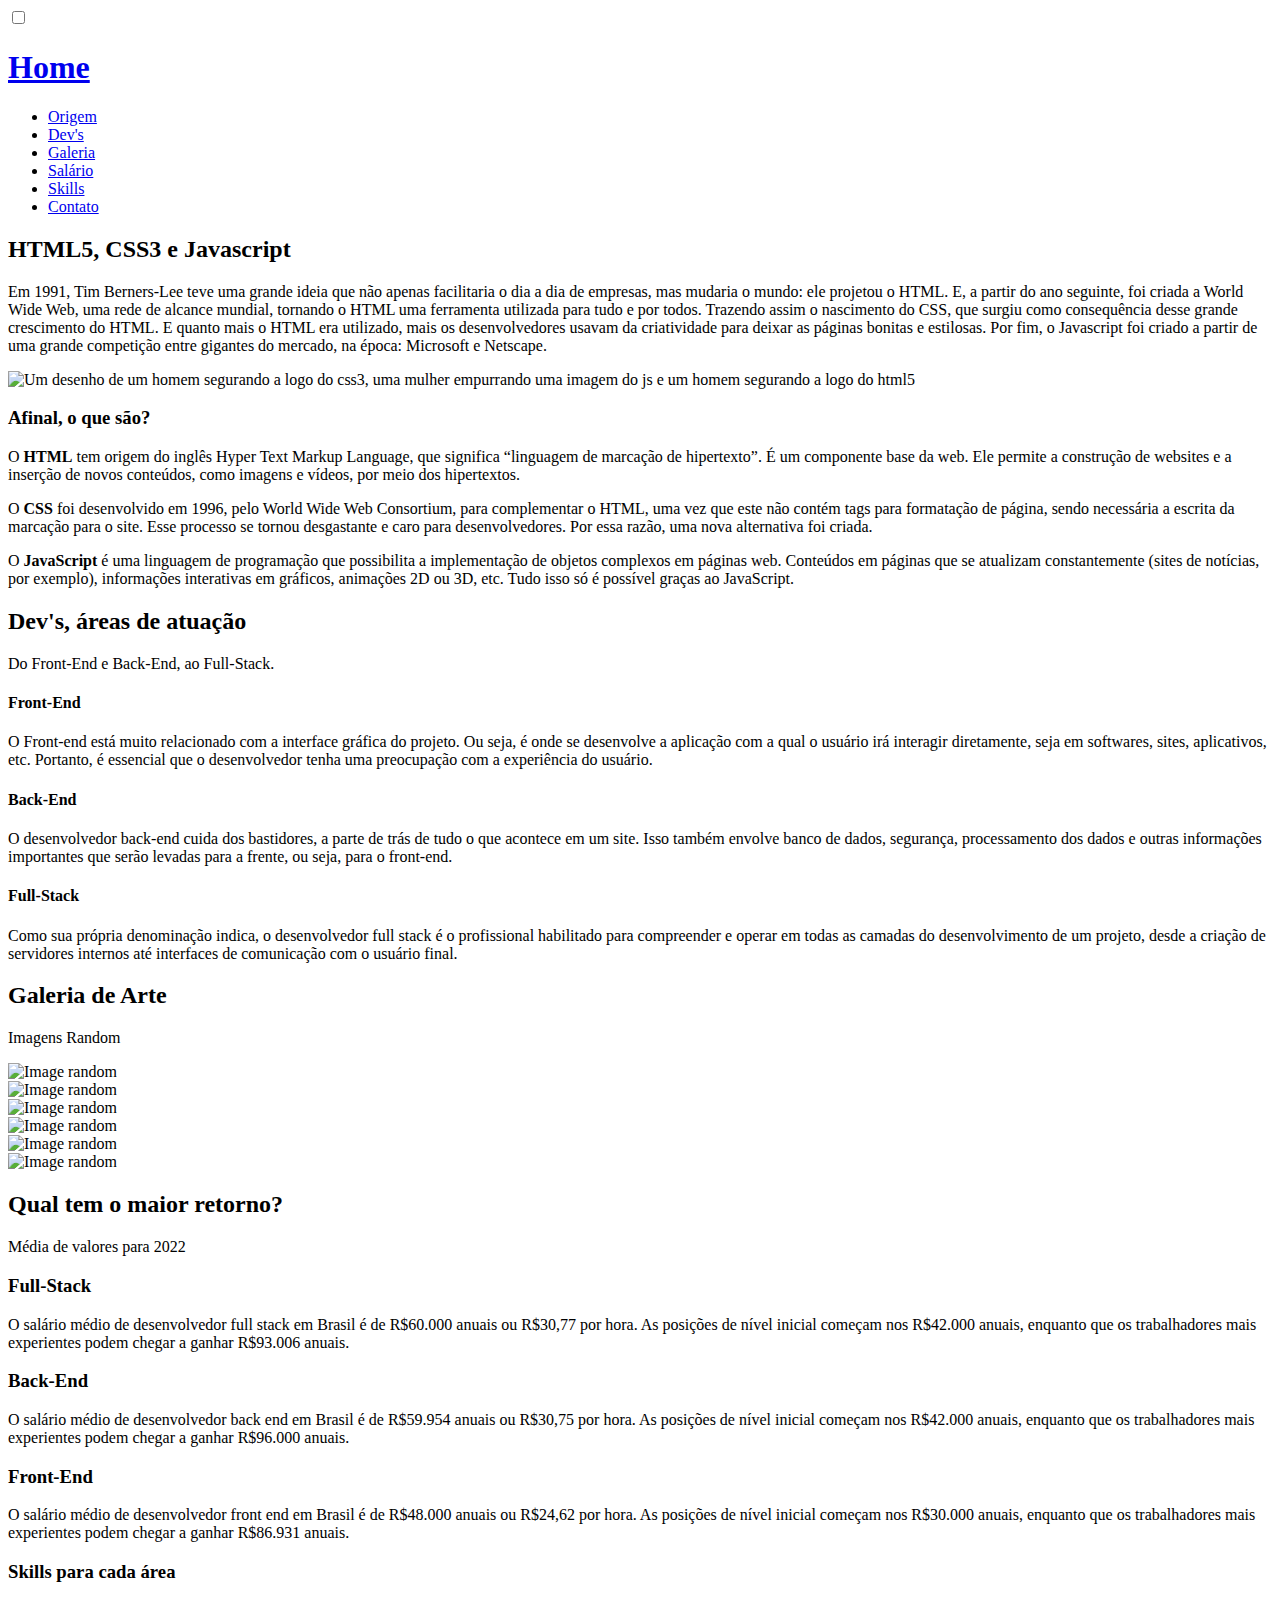
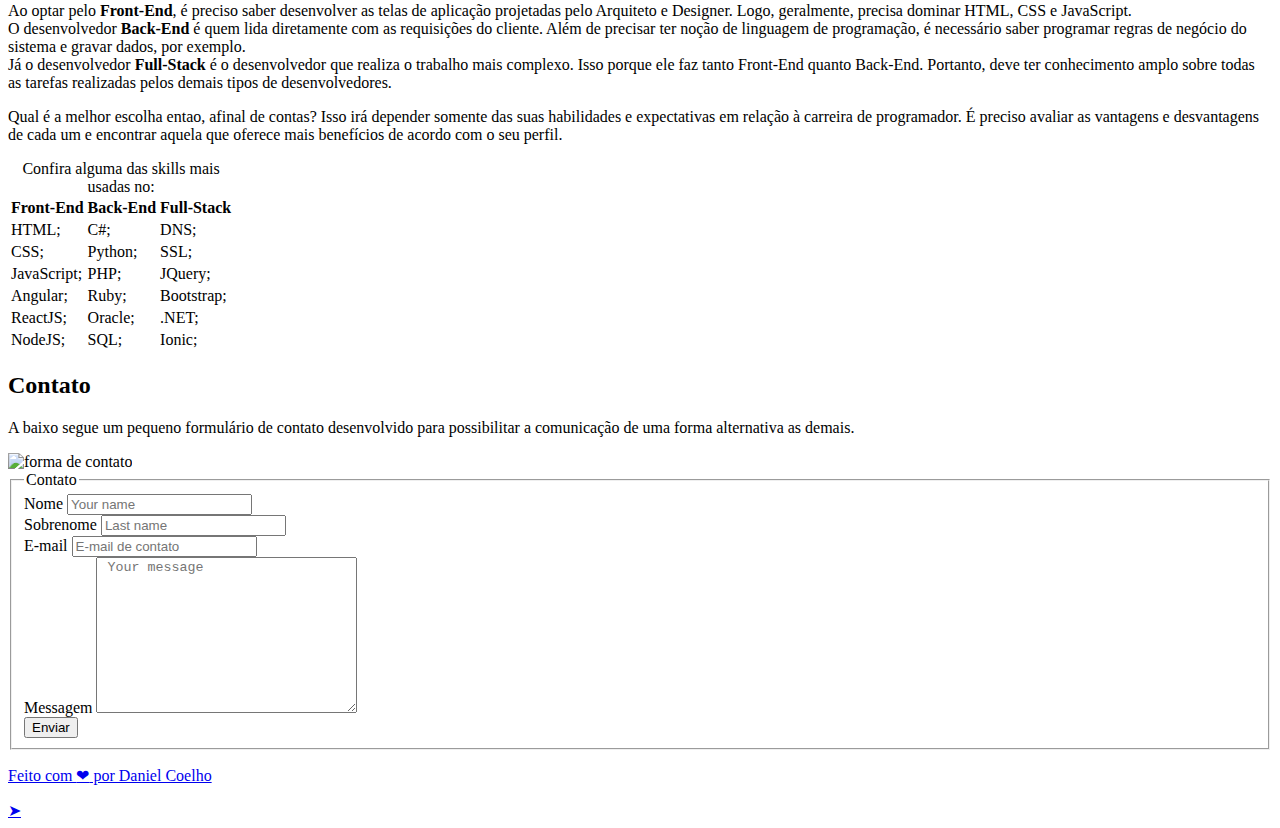
==== index.html @ cf9c2fc0 "Rename Landing-page.html to index.html" ====
<!DOCTYPE html>
<html lang="en">

<head>
    <meta charset="UTF-8">
    <meta http-equiv="X-UA-Compatible" content="IE=edge">
    <meta name="viewport" content="width=device-width, initial-scale=1.0">
    <title>Projeto3.0</title>

    <link rel="stylesheet" href="projeto3.0/css/variables.css">
    <link rel="stylesheet" href="projeto3.0/css/elements.css">
    <link rel="stylesheet" href="projeto3.0/css/classes.css">
    <link rel="stylesheet" href="projeto3.0/css/styles.css">
    <link rel="stylesheet" href="projeto3.0/css/menu.css">
    <link rel="stylesheet" href="projeto3.0/css/Projeto3.0.css">

    <link rel="preconnect" href="https://fonts.googleapis.com">
    <link rel="preconnect" href="https://fonts.gstatic.com" crossorigin>
    <link
        href="https://fonts.googleapis.com/css2?family=Montserrat:wght@900&family=Open+Sans:ital,wght@0,400;0,700;1,400&display=swap"
        rel="stylesheet">
</head>

<body>
    <input id="close-menu" class="close-menu" type="checkbox" role="button" aria-label="close menu">
    <label class="close-menu-label" for="close-menu" title="close-menu"></label>
    <aside class="menu whitebg">
        <div class="main-content menucontent">
            <h1 onclick="getElementById('close-menu').checked = false;"><a href="#Intro">Home</a></h1>
            <nav>
                <ul onclick="getElementById('close-menu').checked = false;">
                    <li><a href="#Materia">Origem</a></li>
                    <li><a href="#Top3">Dev's</a></li>
                    <li><a href="#Galeria">Galeria</a></li>
                    <li><a href="#Jobs">Salário</a></li>
                    <li><a href="#Valores">Skills</a></li>
                    <li><a href="#Contato">Contato</a></li>
                </ul>
            </nav>
        </div>
    </aside>

    <section id="Intro" class="intro mainbg section">
        <div class="main-content intro-content">
            <div class="intro-text-content">
                <h2>HTML5, CSS3 e Javascript</h2>
                <p>
                    Em 1991, Tim Berners-Lee teve uma grande ideia que não apenas facilitaria o dia a dia de empresas,
                    mas mudaria o mundo: ele projetou o HTML. E, a partir do ano seguinte, foi criada a World Wide Web,
                    uma rede de alcance mundial, tornando o HTML uma ferramenta utilizada para tudo e por todos.
                    Trazendo assim o nascimento do CSS, que surgiu como consequência desse grande crescimento do HTML. E
                    quanto mais o HTML era utilizado, mais os desenvolvedores usavam da criatividade para deixar as
                    páginas bonitas e estilosas. Por fim, o Javascript foi criado a partir de uma grande competição
                    entre gigantes do mercado, na época: Microsoft e Netscape.
                </p>
            </div>
            <div class="introimg">
                <img src="projeto3.0/img/imagesvg-java.svg"
                    alt="Um desenho de um homem segurando a logo do css3, uma mulher empurrando uma imagem do js e um homem segurando a logo do html5">
            </div>
        </div>
    </section>

    <section id="Materia" class="whitebg section">
        <div class="main-content materia-main">
            <h3>Afinal, o que são? </h3>
            <p>
                O <b>HTML</b> tem origem do inglês Hyper Text Markup Language, que significa “linguagem de marcação de
                hipertexto”. É um componente base da web. Ele permite a construção de websites e a inserção de novos
                conteúdos, como imagens e vídeos, por meio dos hipertextos.
            </p>
            <p>
                O <b>CSS</b> foi desenvolvido em 1996, pelo World Wide Web Consortium, para complementar o HTML, uma vez
                que este não contém tags para formatação de página, sendo necessária a escrita da marcação para o site.
                Esse processo se tornou desgastante e caro para desenvolvedores. Por essa razão, uma nova alternativa
                foi criada.
            </p>
            <p>
                O <b>JavaScript</b> é uma linguagem de programação que possibilita a implementação de objetos complexos
                em páginas web. Conteúdos em páginas que se atualizam constantemente (sites de notícias, por exemplo),
                informações interativas em gráficos, animações 2D ou 3D, etc. Tudo isso só é possível graças ao
                JavaScript.
            </p>
        </div>
    </section>

    <section id="Top3" class="mainbg section">
        <div class="main-content top3-main">
            <h2>Dev's, áreas de atuação</h2>
            <p class="pcontent">Do Front-End e Back-End, ao Full-Stack.</p>
            <div class="grid">
                <article>
                    <h4>Front-End</h4>
                    <p>
                        O Front-end está muito relacionado com a interface gráfica do projeto. Ou seja, é onde se
                        desenvolve a aplicação com a qual o usuário irá interagir diretamente, seja em softwares, sites,
                        aplicativos, etc. Portanto, é essencial que o desenvolvedor tenha uma preocupação com a
                        experiência do usuário.
                    </p>
                </article>
                <article>
                    <h4>Back-End</h4>
                    <p>
                        O desenvolvedor back-end cuida dos bastidores, a parte de trás de tudo o que acontece em um
                        site. Isso também envolve banco de dados, segurança, processamento dos dados e outras
                        informações importantes que serão levadas para a frente, ou seja, para o front-end.
                    </p>
                </article>
                <article>
                    <h4>Full-Stack</h4>
                    <p>
                        Como sua própria denominação indica, o desenvolvedor full stack é o profissional habilitado para
                        compreender e operar em todas as camadas do desenvolvimento de um projeto, desde a criação de
                        servidores internos até interfaces de comunicação com o usuário final.
                    </p>
                </article>
            </div>
        </div>
    </section>

    <section id="Galeria" class="whitebg section">
        <div class="main-content galeria-main">
            <h2 class="galeria-title">Galeria de Arte</h2>
            <p class="pcontent">Imagens Random</p>
            <div class="grid">
                <div class="galeria-content">
                    <img src="http://source.unsplash.com/random/360x360~1" alt="Image random">
                </div>
                <div class="galeria-content">
                    <img src="http://source.unsplash.com/random/360x360~2" alt="Image random">
                </div>
                <div class="galeria-content">
                    <img src="http://source.unsplash.com/random/360x360~3" alt="Image random">
                </div>
                <div class="galeria-content">
                    <img src="http://source.unsplash.com/random/360x360~4" alt="Image random">
                </div>
                <div class="galeria-content">
                    <img src="http://source.unsplash.com/random/360x360~5" alt="Image random">
                </div>
                <div class="galeria-content">
                    <img src="http://source.unsplash.com/random/360x360~6" alt="Image random">
                </div>
            </div>
        </div>
    </section>

    <section id="Jobs" class="mainbg section">
        <div class="main-content top3-main">
            <h2>Qual tem o maior retorno? </h2>
            <p class="pcontent">Média de valores para 2022</p>
            <div class="grid">
                <article>
                    <h3>Full-Stack</h3>
                    <p>
                        O salário médio de desenvolvedor full stack em Brasil é de R$60.000 anuais ou R$30,77 por hora.
                        As posições de nível inicial começam nos R$42.000 anuais, enquanto que os trabalhadores mais
                        experientes podem chegar a ganhar R$93.006 anuais.
                    </p>
                </article>
                <article>
                    <h3>Back-End</h3>
                    <p>
                        O salário médio de desenvolvedor back end em Brasil é de R$59.954 anuais ou R$30,75 por hora. As
                        posições de nível inicial começam nos R$42.000 anuais, enquanto que os trabalhadores mais
                        experientes podem chegar a ganhar R$96.000 anuais.
                    </p>
                </article>
                <article>
                    <h3>Front-End</h3>
                    <p>
                        O salário médio de desenvolvedor front end em Brasil é de R$48.000 anuais ou R$24,62 por hora.
                        As posições de nível inicial começam nos R$30.000 anuais, enquanto que os trabalhadores mais
                        experientes podem chegar a ganhar R$86.931 anuais.
                    </p>
                </article>
            </div>
        </div>
    </section>

    <section id="Valores" class="whitebg section">
        <div class="main-content">
            <h3>Skills para cada área</h3>
            <p>
                Ao optar pelo <b>Front-End</b>, é preciso saber desenvolver as telas de aplicação projetadas pelo
                Arquiteto e
                Designer. Logo, geralmente, precisa dominar HTML, CSS e JavaScript.<br>
                O desenvolvedor <b>Back-End</b> é quem lida diretamente com as requisições do cliente. Além de precisar
                ter noção de linguagem de programação, é necessário saber programar regras de negócio do sistema e
                gravar
                dados, por exemplo.<br>
                Já o desenvolvedor <b>Full-Stack</b> é o desenvolvedor que realiza o trabalho mais complexo. Isso porque
                ele faz tanto Front-End quanto Back-End. Portanto, deve ter conhecimento amplo sobre todas as tarefas
                realizadas pelos demais tipos de desenvolvedores.
            </p>
            Qual é a melhor escolha entao, afinal de contas?
            Isso irá depender somente das suas habilidades e expectativas em relação à carreira de programador. É
            preciso avaliar as
            vantagens e desvantagens de cada um e encontrar aquela que oferece mais benefícios de acordo com o seu
            perfil.
            <p>

            </p>
            <div class="tabela">
                <table>
                    <caption>Confira alguma das skills mais usadas no:</caption>
                    <thead>
                        <tr>
                            <th colspan="2">Front-End</th>
                            <th colspan="2">Back-End</th>
                            <th colspan="2">Full-Stack</th>
                        </tr>
                    </thead>
                    <tbody>
                        <tr>
                            <td colspan="2">HTML;</td>
                            <td colspan="2">C#;</td>
                            <td colspan="2">DNS;</td>
                        </tr>
                        <tr>
                            <td colspan="2">CSS;</td>
                            <td colspan="2">Python;</td>
                            <td colspan="2">SSL;</td>
                        </tr>
                        <tr>
                            <td colspan="2">JavaScript;</td>
                            <td colspan="2">PHP;</td>
                            <td colspan="2">JQuery;</td>
                        </tr>
                        <tr>
                            <td colspan="2">Angular;</td>
                            <td colspan="2">Ruby;</td>
                            <td colspan="2">Bootstrap;</td>
                        </tr>
                        <tr>
                            <td colspan="2">ReactJS;</td>
                            <td colspan="2">Oracle;</td>
                            <td colspan="2">.NET;</td>
                        </tr>
                        <tr>
                            <td colspan="2">NodeJS;</td>
                            <td colspan="2">SQL;</td>
                            <td colspan="2">Ionic;</td>
                        </tr>
                    </tbody>
                </table>
            </div>
        </div>
    </section>

    <section id="Contato" class="intro mainbg section">
        <div class="main-content intro-content">
            <div class="intro-text-content">
                <h2>Contato</h2>
                <p>
                    A baixo segue um pequeno formulário de contato desenvolvido para possibilitar a comunicação de uma
                    forma alternativa as demais.
                </p>
            </div>
            <div class="introimg">
                <img src="projeto3.0/img/contact.svg" alt="forma de contato">
            </div>

            <div class="contact-form">
                <fieldset class="form-grid">
                    <legend>Contato</legend>
                    <div class="form-group">
                        <label for="first-name">Nome</label>
                        <input type="text" name="first-name" id="first-name" placeholder="Your name">
                    </div>
                    <div class="form-group">
                        <label for="last-name">Sobrenome</label>
                        <input type="text" name="last-name" id="last-name" placeholder="Last name">
                    </div>
                    <div class="form-group">
                        <label for="email">E-mail</label>
                        <input type="email" name="email" id="email" placeholder="E-mail de contato">
                    </div>
                    <div class="form-group full-width">
                        <label for="message">Messagem</label>
                        <textarea name="message" id="message" cols="30" rows="10"
                            placeholder=" Your message"></textarea>
                    </div>
                    <div class="form-group full-width">
                        <button type="submit">Enviar</button>
                    </div>
                </fieldset>
            </div>
        </div>
    </section>
    
    <footer id="footer" class="footer white-bg">
        <p><a rel="nofollow" target="_blank" href="#">Feito com <span
                    class="heart">❤</span> por Daniel Coelho</a></p>
    </footer>

    <a href="#" class="back-to-top">➤</a>

</html>
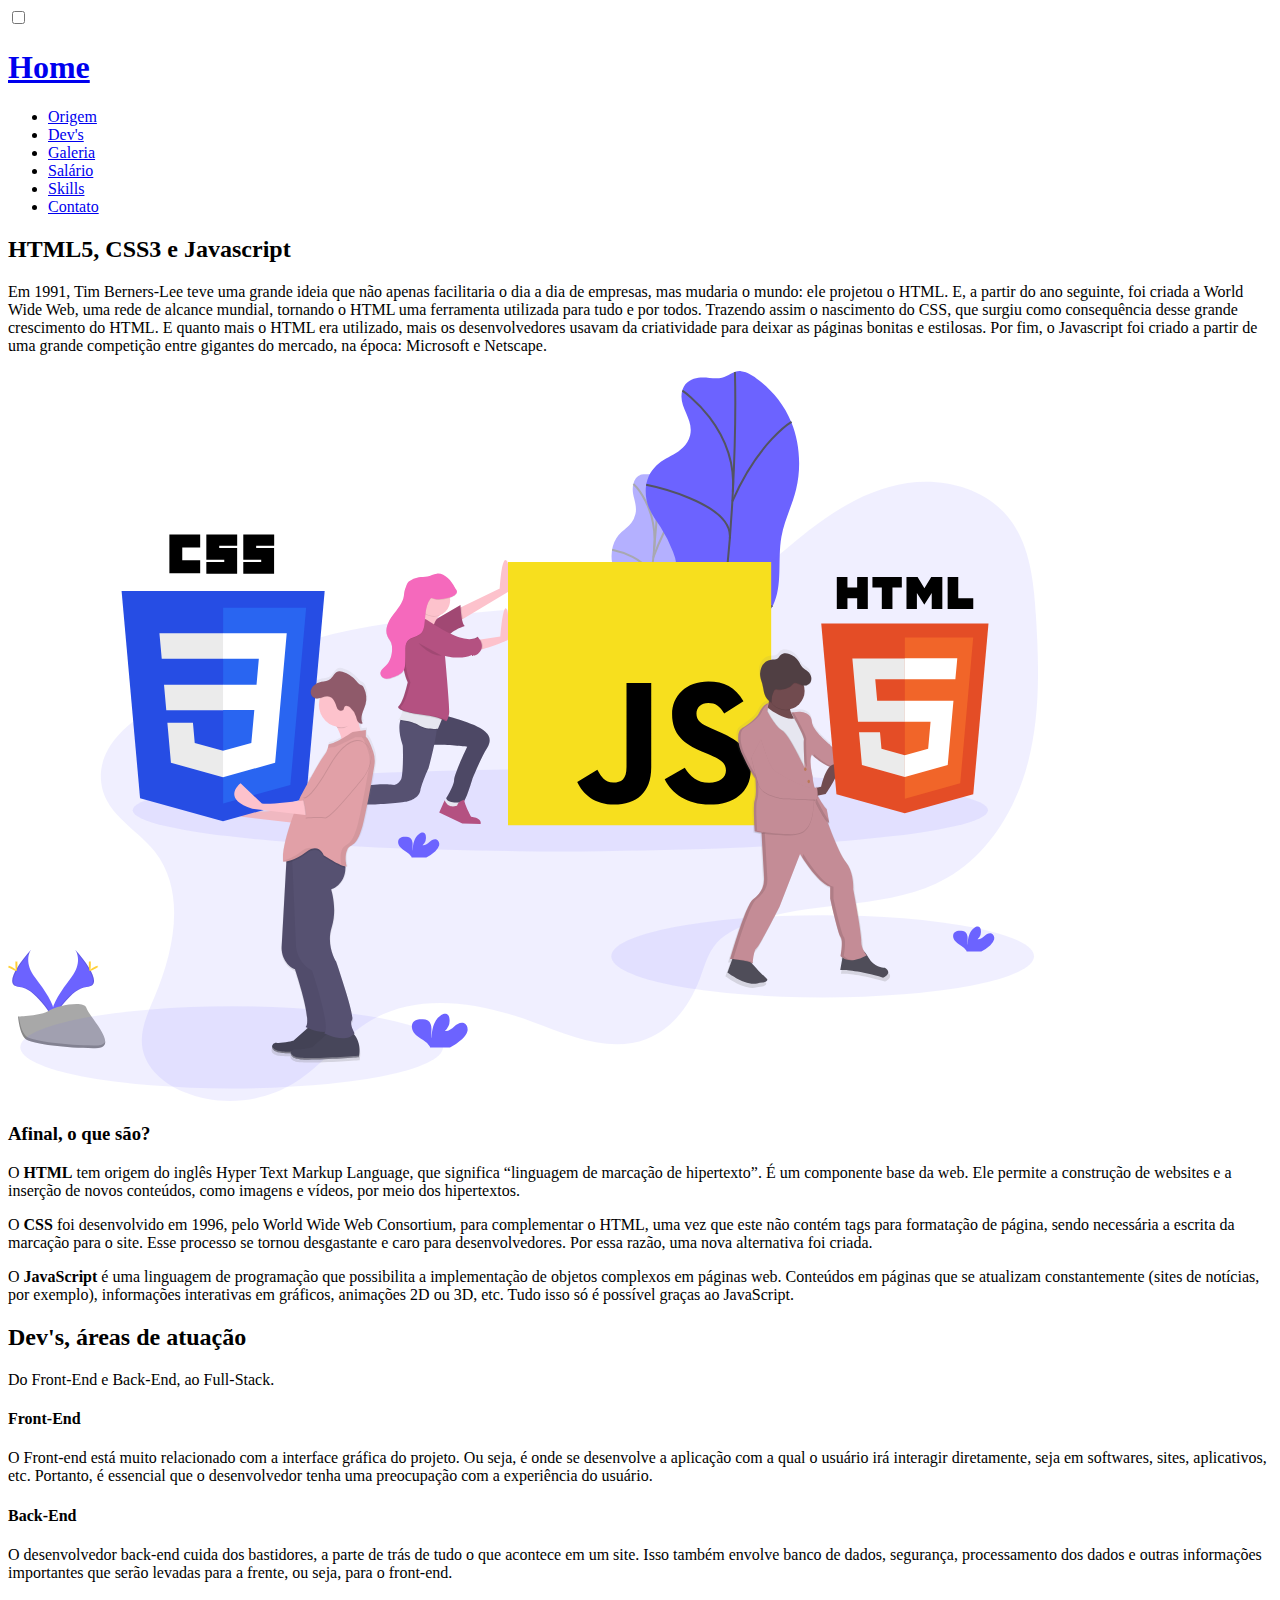
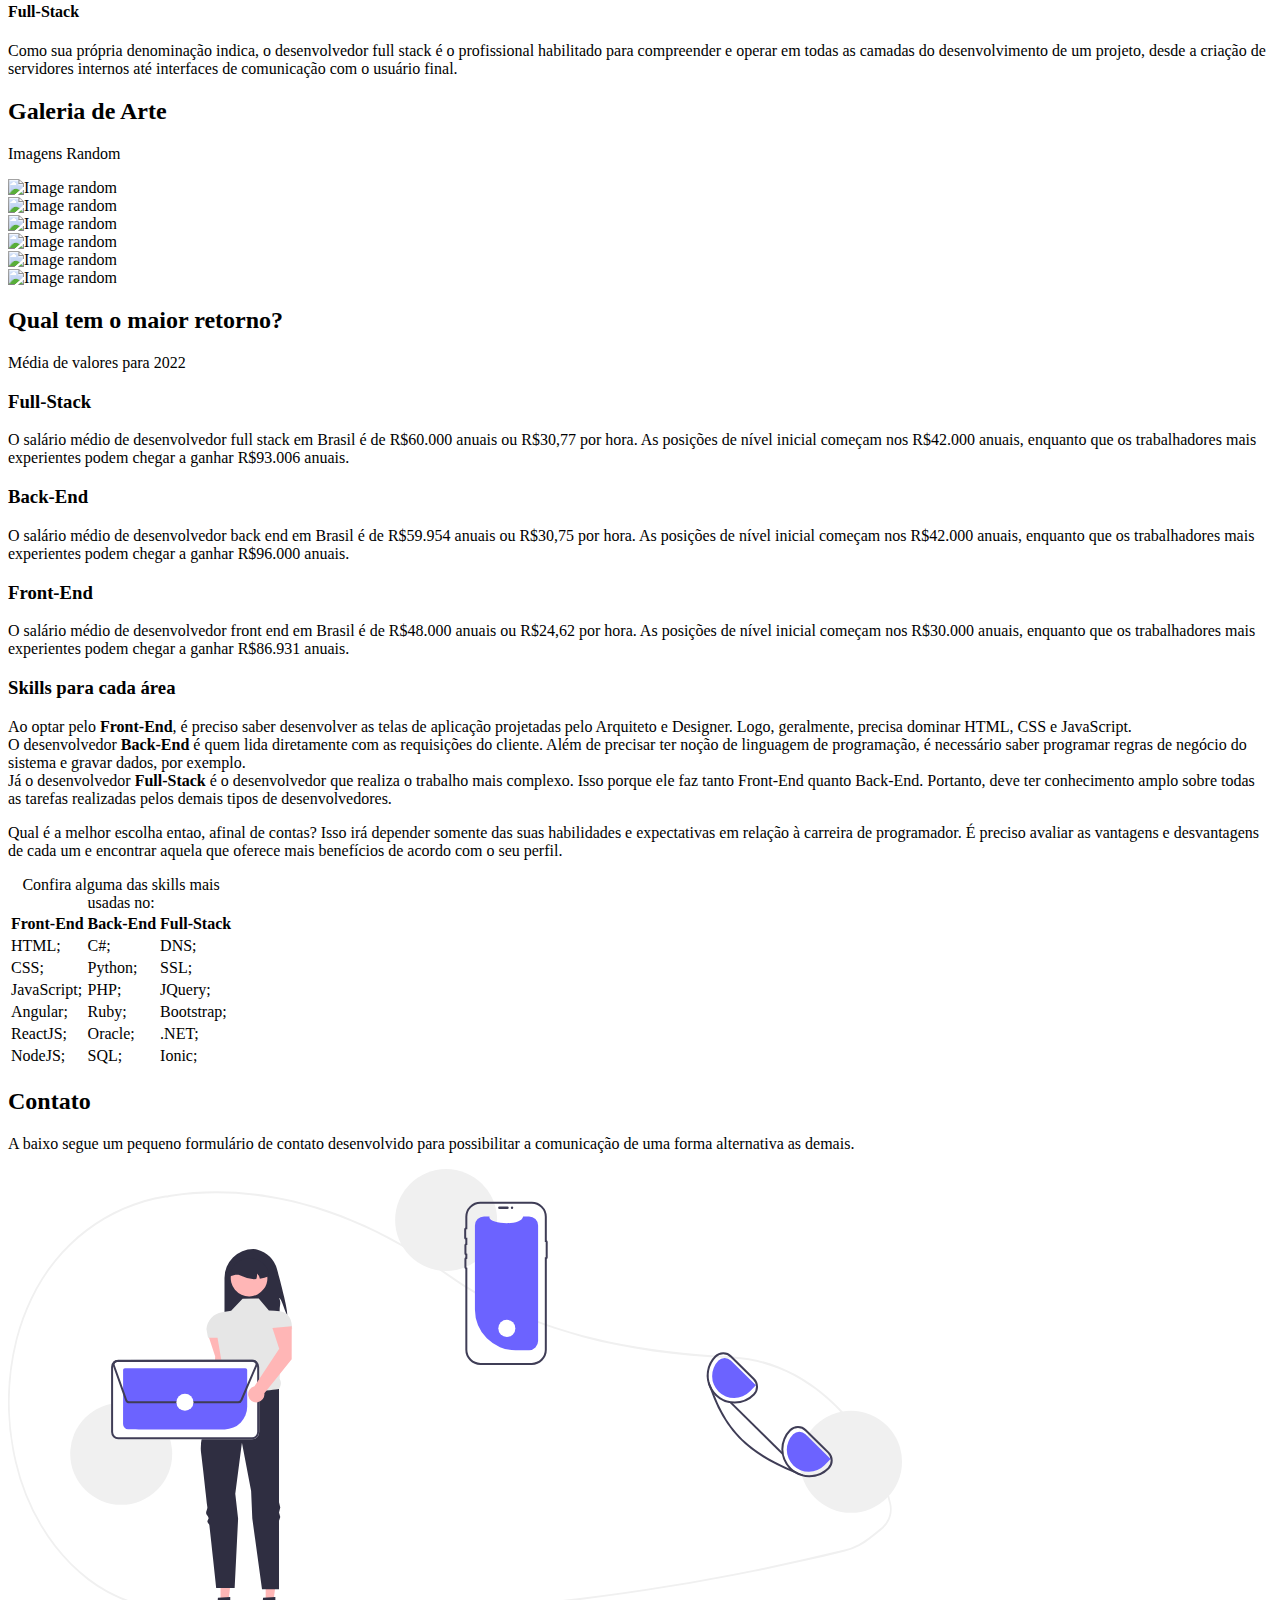
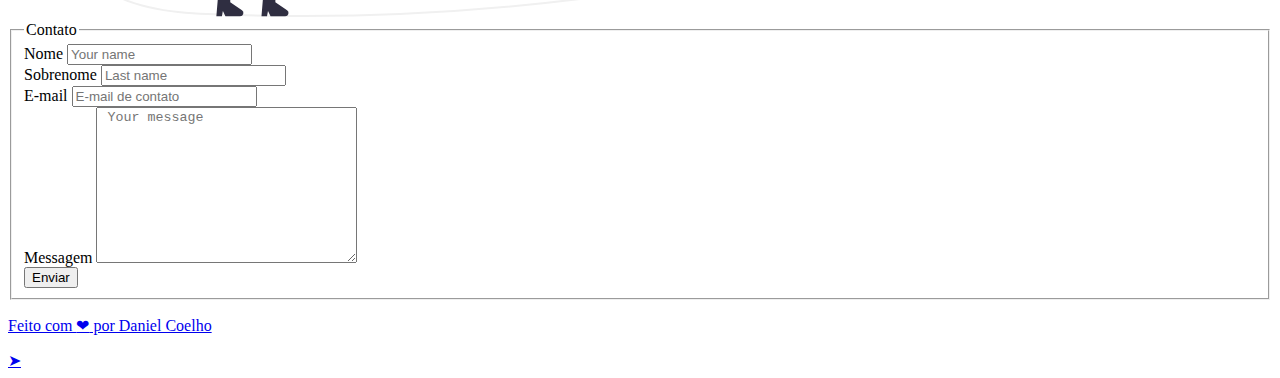
==== commit 9d744ed9: "novas mudancas" ====
--- a/index.html
+++ b/index.html
@@ -1,299 +1,295 @@
-<!DOCTYPE html>
-<html lang="en">
-
-<head>
-    <meta charset="UTF-8">
-    <meta http-equiv="X-UA-Compatible" content="IE=edge">
-    <meta name="viewport" content="width=device-width, initial-scale=1.0">
-    <title>Projeto3.0</title>
-
-    <link rel="stylesheet" href="projeto3.0/css/variables.css">
-    <link rel="stylesheet" href="projeto3.0/css/elements.css">
-    <link rel="stylesheet" href="projeto3.0/css/classes.css">
-    <link rel="stylesheet" href="projeto3.0/css/styles.css">
-    <link rel="stylesheet" href="projeto3.0/css/menu.css">
-    <link rel="stylesheet" href="projeto3.0/css/Projeto3.0.css">
-
-    <link rel="preconnect" href="https://fonts.googleapis.com">
-    <link rel="preconnect" href="https://fonts.gstatic.com" crossorigin>
-    <link
-        href="https://fonts.googleapis.com/css2?family=Montserrat:wght@900&family=Open+Sans:ital,wght@0,400;0,700;1,400&display=swap"
-        rel="stylesheet">
-</head>
-
-<body>
-    <input id="close-menu" class="close-menu" type="checkbox" role="button" aria-label="close menu">
-    <label class="close-menu-label" for="close-menu" title="close-menu"></label>
-    <aside class="menu whitebg">
-        <div class="main-content menucontent">
-            <h1 onclick="getElementById('close-menu').checked = false;"><a href="#Intro">Home</a></h1>
-            <nav>
-                <ul onclick="getElementById('close-menu').checked = false;">
-                    <li><a href="#Materia">Origem</a></li>
-                    <li><a href="#Top3">Dev's</a></li>
-                    <li><a href="#Galeria">Galeria</a></li>
-                    <li><a href="#Jobs">Salário</a></li>
-                    <li><a href="#Valores">Skills</a></li>
-                    <li><a href="#Contato">Contato</a></li>
-                </ul>
-            </nav>
-        </div>
-    </aside>
-
-    <section id="Intro" class="intro mainbg section">
-        <div class="main-content intro-content">
-            <div class="intro-text-content">
-                <h2>HTML5, CSS3 e Javascript</h2>
-                <p>
-                    Em 1991, Tim Berners-Lee teve uma grande ideia que não apenas facilitaria o dia a dia de empresas,
-                    mas mudaria o mundo: ele projetou o HTML. E, a partir do ano seguinte, foi criada a World Wide Web,
-                    uma rede de alcance mundial, tornando o HTML uma ferramenta utilizada para tudo e por todos.
-                    Trazendo assim o nascimento do CSS, que surgiu como consequência desse grande crescimento do HTML. E
-                    quanto mais o HTML era utilizado, mais os desenvolvedores usavam da criatividade para deixar as
-                    páginas bonitas e estilosas. Por fim, o Javascript foi criado a partir de uma grande competição
-                    entre gigantes do mercado, na época: Microsoft e Netscape.
-                </p>
-            </div>
-            <div class="introimg">
-                <img src="projeto3.0/img/imagesvg-java.svg"
-                    alt="Um desenho de um homem segurando a logo do css3, uma mulher empurrando uma imagem do js e um homem segurando a logo do html5">
-            </div>
-        </div>
-    </section>
-
-    <section id="Materia" class="whitebg section">
-        <div class="main-content materia-main">
-            <h3>Afinal, o que são? </h3>
-            <p>
-                O <b>HTML</b> tem origem do inglês Hyper Text Markup Language, que significa “linguagem de marcação de
-                hipertexto”. É um componente base da web. Ele permite a construção de websites e a inserção de novos
-                conteúdos, como imagens e vídeos, por meio dos hipertextos.
-            </p>
-            <p>
-                O <b>CSS</b> foi desenvolvido em 1996, pelo World Wide Web Consortium, para complementar o HTML, uma vez
-                que este não contém tags para formatação de página, sendo necessária a escrita da marcação para o site.
-                Esse processo se tornou desgastante e caro para desenvolvedores. Por essa razão, uma nova alternativa
-                foi criada.
-            </p>
-            <p>
-                O <b>JavaScript</b> é uma linguagem de programação que possibilita a implementação de objetos complexos
-                em páginas web. Conteúdos em páginas que se atualizam constantemente (sites de notícias, por exemplo),
-                informações interativas em gráficos, animações 2D ou 3D, etc. Tudo isso só é possível graças ao
-                JavaScript.
-            </p>
-        </div>
-    </section>
-
-    <section id="Top3" class="mainbg section">
-        <div class="main-content top3-main">
-            <h2>Dev's, áreas de atuação</h2>
-            <p class="pcontent">Do Front-End e Back-End, ao Full-Stack.</p>
-            <div class="grid">
-                <article>
-                    <h4>Front-End</h4>
-                    <p>
-                        O Front-end está muito relacionado com a interface gráfica do projeto. Ou seja, é onde se
-                        desenvolve a aplicação com a qual o usuário irá interagir diretamente, seja em softwares, sites,
-                        aplicativos, etc. Portanto, é essencial que o desenvolvedor tenha uma preocupação com a
-                        experiência do usuário.
-                    </p>
-                </article>
-                <article>
-                    <h4>Back-End</h4>
-                    <p>
-                        O desenvolvedor back-end cuida dos bastidores, a parte de trás de tudo o que acontece em um
-                        site. Isso também envolve banco de dados, segurança, processamento dos dados e outras
-                        informações importantes que serão levadas para a frente, ou seja, para o front-end.
-                    </p>
-                </article>
-                <article>
-                    <h4>Full-Stack</h4>
-                    <p>
-                        Como sua própria denominação indica, o desenvolvedor full stack é o profissional habilitado para
-                        compreender e operar em todas as camadas do desenvolvimento de um projeto, desde a criação de
-                        servidores internos até interfaces de comunicação com o usuário final.
-                    </p>
-                </article>
-            </div>
-        </div>
-    </section>
-
-    <section id="Galeria" class="whitebg section">
-        <div class="main-content galeria-main">
-            <h2 class="galeria-title">Galeria de Arte</h2>
-            <p class="pcontent">Imagens Random</p>
-            <div class="grid">
-                <div class="galeria-content">
-                    <img src="http://source.unsplash.com/random/360x360~1" alt="Image random">
-                </div>
-                <div class="galeria-content">
-                    <img src="http://source.unsplash.com/random/360x360~2" alt="Image random">
-                </div>
-                <div class="galeria-content">
-                    <img src="http://source.unsplash.com/random/360x360~3" alt="Image random">
-                </div>
-                <div class="galeria-content">
-                    <img src="http://source.unsplash.com/random/360x360~4" alt="Image random">
-                </div>
-                <div class="galeria-content">
-                    <img src="http://source.unsplash.com/random/360x360~5" alt="Image random">
-                </div>
-                <div class="galeria-content">
-                    <img src="http://source.unsplash.com/random/360x360~6" alt="Image random">
-                </div>
-            </div>
-        </div>
-    </section>
-
-    <section id="Jobs" class="mainbg section">
-        <div class="main-content top3-main">
-            <h2>Qual tem o maior retorno? </h2>
-            <p class="pcontent">Média de valores para 2022</p>
-            <div class="grid">
-                <article>
-                    <h3>Full-Stack</h3>
-                    <p>
-                        O salário médio de desenvolvedor full stack em Brasil é de R$60.000 anuais ou R$30,77 por hora.
-                        As posições de nível inicial começam nos R$42.000 anuais, enquanto que os trabalhadores mais
-                        experientes podem chegar a ganhar R$93.006 anuais.
-                    </p>
-                </article>
-                <article>
-                    <h3>Back-End</h3>
-                    <p>
-                        O salário médio de desenvolvedor back end em Brasil é de R$59.954 anuais ou R$30,75 por hora. As
-                        posições de nível inicial começam nos R$42.000 anuais, enquanto que os trabalhadores mais
-                        experientes podem chegar a ganhar R$96.000 anuais.
-                    </p>
-                </article>
-                <article>
-                    <h3>Front-End</h3>
-                    <p>
-                        O salário médio de desenvolvedor front end em Brasil é de R$48.000 anuais ou R$24,62 por hora.
-                        As posições de nível inicial começam nos R$30.000 anuais, enquanto que os trabalhadores mais
-                        experientes podem chegar a ganhar R$86.931 anuais.
-                    </p>
-                </article>
-            </div>
-        </div>
-    </section>
-
-    <section id="Valores" class="whitebg section">
-        <div class="main-content">
-            <h3>Skills para cada área</h3>
-            <p>
-                Ao optar pelo <b>Front-End</b>, é preciso saber desenvolver as telas de aplicação projetadas pelo
-                Arquiteto e
-                Designer. Logo, geralmente, precisa dominar HTML, CSS e JavaScript.<br>
-                O desenvolvedor <b>Back-End</b> é quem lida diretamente com as requisições do cliente. Além de precisar
-                ter noção de linguagem de programação, é necessário saber programar regras de negócio do sistema e
-                gravar
-                dados, por exemplo.<br>
-                Já o desenvolvedor <b>Full-Stack</b> é o desenvolvedor que realiza o trabalho mais complexo. Isso porque
-                ele faz tanto Front-End quanto Back-End. Portanto, deve ter conhecimento amplo sobre todas as tarefas
-                realizadas pelos demais tipos de desenvolvedores.
-            </p>
-            Qual é a melhor escolha entao, afinal de contas?
-            Isso irá depender somente das suas habilidades e expectativas em relação à carreira de programador. É
-            preciso avaliar as
-            vantagens e desvantagens de cada um e encontrar aquela que oferece mais benefícios de acordo com o seu
-            perfil.
-            <p>
-
-            </p>
-            <div class="tabela">
-                <table>
-                    <caption>Confira alguma das skills mais usadas no:</caption>
-                    <thead>
-                        <tr>
-                            <th colspan="2">Front-End</th>
-                            <th colspan="2">Back-End</th>
-                            <th colspan="2">Full-Stack</th>
-                        </tr>
-                    </thead>
-                    <tbody>
-                        <tr>
-                            <td colspan="2">HTML;</td>
-                            <td colspan="2">C#;</td>
-                            <td colspan="2">DNS;</td>
-                        </tr>
-                        <tr>
-                            <td colspan="2">CSS;</td>
-                            <td colspan="2">Python;</td>
-                            <td colspan="2">SSL;</td>
-                        </tr>
-                        <tr>
-                            <td colspan="2">JavaScript;</td>
-                            <td colspan="2">PHP;</td>
-                            <td colspan="2">JQuery;</td>
-                        </tr>
-                        <tr>
-                            <td colspan="2">Angular;</td>
-                            <td colspan="2">Ruby;</td>
-                            <td colspan="2">Bootstrap;</td>
-                        </tr>
-                        <tr>
-                            <td colspan="2">ReactJS;</td>
-                            <td colspan="2">Oracle;</td>
-                            <td colspan="2">.NET;</td>
-                        </tr>
-                        <tr>
-                            <td colspan="2">NodeJS;</td>
-                            <td colspan="2">SQL;</td>
-                            <td colspan="2">Ionic;</td>
-                        </tr>
-                    </tbody>
-                </table>
-            </div>
-        </div>
-    </section>
-
-    <section id="Contato" class="intro mainbg section">
-        <div class="main-content intro-content">
-            <div class="intro-text-content">
-                <h2>Contato</h2>
-                <p>
-                    A baixo segue um pequeno formulário de contato desenvolvido para possibilitar a comunicação de uma
-                    forma alternativa as demais.
-                </p>
-            </div>
-            <div class="introimg">
-                <img src="projeto3.0/img/contact.svg" alt="forma de contato">
-            </div>
-
-            <div class="contact-form">
-                <fieldset class="form-grid">
-                    <legend>Contato</legend>
-                    <div class="form-group">
-                        <label for="first-name">Nome</label>
-                        <input type="text" name="first-name" id="first-name" placeholder="Your name">
-                    </div>
-                    <div class="form-group">
-                        <label for="last-name">Sobrenome</label>
-                        <input type="text" name="last-name" id="last-name" placeholder="Last name">
-                    </div>
-                    <div class="form-group">
-                        <label for="email">E-mail</label>
-                        <input type="email" name="email" id="email" placeholder="E-mail de contato">
-                    </div>
-                    <div class="form-group full-width">
-                        <label for="message">Messagem</label>
-                        <textarea name="message" id="message" cols="30" rows="10"
-                            placeholder=" Your message"></textarea>
-                    </div>
-                    <div class="form-group full-width">
-                        <button type="submit">Enviar</button>
-                    </div>
-                </fieldset>
-            </div>
-        </div>
-    </section>
-    
-    <footer id="footer" class="footer white-bg">
-        <p><a rel="nofollow" target="_blank" href="#">Feito com <span
-                    class="heart">❤</span> por Daniel Coelho</a></p>
-    </footer>
-
-    <a href="#" class="back-to-top">➤</a>
-
-</html>
+<!DOCTYPE html>
+<html lang="pt-BR">
+
+<head>
+    <meta charset="UTF-8">
+    <meta http-equiv="X-UA-Compatible" content="IE=edge">
+    <meta name="viewport" content="width=device-width, initial-scale=1.0">
+    <title>Danielcsxx LandingPage</title>
+    <link rel="stylesheet" href="css/variables.css">
+    <link rel="stylesheet" href="css/elements.css">
+    <link rel="stylesheet" href="css/classes.css">
+    <link rel="stylesheet" href="css/styles.css">
+    <link rel="stylesheet" href="css/menu.css"> 
+
+    <link rel="preconnect" href="https://fonts.googleapis.com">
+    <link rel="preconnect" href="https://fonts.gstatic.com" crossorigin>
+    <link
+        href="https://fonts.googleapis.com/css2?family=Montserrat:wght@900&family=Open+Sans:ital,wght@0,400;0,700;1,400&display=swap"
+        rel="stylesheet">
+</head>
+
+<body>
+    <input id="close-menu" class="close-menu" type="checkbox" role="button" aria-label="close menu">
+    <label class="close-menu-label" for="close-menu" title="close-menu"></label>
+    <aside class="menu whitebg">
+        <div class="main-content menucontent">
+            <h1 onclick="getElementById('close-menu').checked = false;"><a href="#Intro">Home</a></h1>
+            <nav>
+                <ul onclick="getElementById('close-menu').checked = false;">
+                    <li><a href="#Materia">Origem</a></li>
+                    <li><a href="#Top3">Dev's</a></li>
+                    <li><a href="#Galeria">Galeria</a></li>
+                    <li><a href="#Jobs">Salário</a></li>
+                    <li><a href="#Valores">Skills</a></li>
+                    <li><a href="#Contato">Contato</a></li>
+                </ul>
+            </nav>
+        </div>
+    </aside>
+
+    <section id="Intro" class="intro mainbg section">
+        <div class="main-content intro-content">
+            <div class="intro-text-content">
+                <h2>HTML5, CSS3 e Javascript</h2>
+                <p>
+                    Em 1991, Tim Berners-Lee teve uma grande ideia que não apenas facilitaria o dia a dia de empresas,
+                    mas mudaria o mundo: ele projetou o HTML. E, a partir do ano seguinte, foi criada a World Wide Web,
+                    uma rede de alcance mundial, tornando o HTML uma ferramenta utilizada para tudo e por todos.
+                    Trazendo assim o nascimento do CSS, que surgiu como consequência desse grande crescimento do HTML. E
+                    quanto mais o HTML era utilizado, mais os desenvolvedores usavam da criatividade para deixar as
+                    páginas bonitas e estilosas. Por fim, o Javascript foi criado a partir de uma grande competição
+                    entre gigantes do mercado, na época: Microsoft e Netscape.
+                </p>
+            </div>
+            <div class="introimg">
+                <img src="img/imagesvg-java.svg"
+                    alt="Um desenho de um homem segurando a logo do css3, uma mulher empurrando uma imagem do js e um homem segurando a logo do html5">
+            </div>
+        </div>
+    </section>
+
+    <section id="Materia" class="whitebg section">
+        <div class="main-content materia-main">
+            <h3>Afinal, o que são? </h3>
+            <p>
+                O <b>HTML</b> tem origem do inglês Hyper Text Markup Language, que significa “linguagem de marcação de
+                hipertexto”. É um componente base da web. Ele permite a construção de websites e a inserção de novos
+                conteúdos, como imagens e vídeos, por meio dos hipertextos.
+            </p>
+            <p>
+                O <b>CSS</b> foi desenvolvido em 1996, pelo World Wide Web Consortium, para complementar o HTML, uma vez
+                que este não contém tags para formatação de página, sendo necessária a escrita da marcação para o site.
+                Esse processo se tornou desgastante e caro para desenvolvedores. Por essa razão, uma nova alternativa
+                foi criada.
+            </p>
+            <p>
+                O <b>JavaScript</b> é uma linguagem de programação que possibilita a implementação de objetos complexos
+                em páginas web. Conteúdos em páginas que se atualizam constantemente (sites de notícias, por exemplo),
+                informações interativas em gráficos, animações 2D ou 3D, etc. Tudo isso só é possível graças ao
+                JavaScript.
+            </p>
+        </div>
+    </section>
+
+    <section id="Top3" class="mainbg section">
+        <div class="main-content top3-main">
+            <h2>Dev's, áreas de atuação</h2>
+            <p class="pcontent">Do Front-End e Back-End, ao Full-Stack.</p>
+            <div class="grid">
+                <article>
+                    <h4>Front-End</h4>
+                    <p>
+                        O Front-end está muito relacionado com a interface gráfica do projeto. Ou seja, é onde se
+                        desenvolve a aplicação com a qual o usuário irá interagir diretamente, seja em softwares, sites,
+                        aplicativos, etc. Portanto, é essencial que o desenvolvedor tenha uma preocupação com a
+                        experiência do usuário.
+                    </p>
+                </article>
+                <article>
+                    <h4>Back-End</h4>
+                    <p>
+                        O desenvolvedor back-end cuida dos bastidores, a parte de trás de tudo o que acontece em um
+                        site. Isso também envolve banco de dados, segurança, processamento dos dados e outras
+                        informações importantes que serão levadas para a frente, ou seja, para o front-end.
+                    </p>
+                </article>
+                <article>
+                    <h4>Full-Stack</h4>
+                    <p>
+                        Como sua própria denominação indica, o desenvolvedor full stack é o profissional habilitado para
+                        compreender e operar em todas as camadas do desenvolvimento de um projeto, desde a criação de
+                        servidores internos até interfaces de comunicação com o usuário final.
+                    </p>
+                </article>
+            </div>
+        </div>
+    </section>
+
+    <section id="Galeria" class="whitebg section">
+        <div class="main-content galeria-main">
+            <h2 class="galeria-title">Galeria de Arte</h2>
+            <p class="pcontent">Imagens Random</p>
+            <div class="grid">
+                <div class="galeria-content">
+                    <img src="http://source.unsplash.com/random/360x360~1" alt="Image random">
+                </div>
+                <div class="galeria-content">
+                    <img src="http://source.unsplash.com/random/360x360~2" alt="Image random">
+                </div>
+                <div class="galeria-content">
+                    <img src="http://source.unsplash.com/random/360x360~3" alt="Image random">
+                </div>
+                <div class="galeria-content">
+                    <img src="http://source.unsplash.com/random/360x360~4" alt="Image random">
+                </div>
+                <div class="galeria-content">
+                    <img src="http://source.unsplash.com/random/360x360~5" alt="Image random">
+                </div>
+                <div class="galeria-content">
+                    <img src="http://source.unsplash.com/random/360x360~6" alt="Image random">
+                </div>
+            </div>
+        </div>
+    </section>
+
+    <section id="Jobs" class="mainbg section">
+        <div class="main-content top3-main">
+            <h2>Qual tem o maior retorno? </h2>
+            <p class="pcontent">Média de valores para 2022</p>
+            <div class="grid">
+                <article>
+                    <h3>Full-Stack</h3>
+                    <p>
+                        O salário médio de desenvolvedor full stack em Brasil é de R$60.000 anuais ou R$30,77 por hora.
+                        As posições de nível inicial começam nos R$42.000 anuais, enquanto que os trabalhadores mais
+                        experientes podem chegar a ganhar R$93.006 anuais.
+                    </p>
+                </article>
+                <article>
+                    <h3>Back-End</h3>
+                    <p>
+                        O salário médio de desenvolvedor back end em Brasil é de R$59.954 anuais ou R$30,75 por hora. As
+                        posições de nível inicial começam nos R$42.000 anuais, enquanto que os trabalhadores mais
+                        experientes podem chegar a ganhar R$96.000 anuais.
+                    </p>
+                </article>
+                <article>
+                    <h3>Front-End</h3>
+                    <p>
+                        O salário médio de desenvolvedor front end em Brasil é de R$48.000 anuais ou R$24,62 por hora.
+                        As posições de nível inicial começam nos R$30.000 anuais, enquanto que os trabalhadores mais
+                        experientes podem chegar a ganhar R$86.931 anuais.
+                    </p>
+                </article>
+            </div>
+        </div>
+    </section>
+
+    <section id="Valores" class="whitebg section">
+        <div class="main-content">
+            <h3>Skills para cada área</h3>
+            <p>
+                Ao optar pelo <b>Front-End</b>, é preciso saber desenvolver as telas de aplicação projetadas pelo
+                Arquiteto e
+                Designer. Logo, geralmente, precisa dominar HTML, CSS e JavaScript.<br>
+                O desenvolvedor <b>Back-End</b> é quem lida diretamente com as requisições do cliente. Além de precisar
+                ter noção de linguagem de programação, é necessário saber programar regras de negócio do sistema e
+                gravar
+                dados, por exemplo.<br>
+                Já o desenvolvedor <b>Full-Stack</b> é o desenvolvedor que realiza o trabalho mais complexo. Isso porque
+                ele faz tanto Front-End quanto Back-End. Portanto, deve ter conhecimento amplo sobre todas as tarefas
+                realizadas pelos demais tipos de desenvolvedores.
+            </p>
+            Qual é a melhor escolha entao, afinal de contas?
+            Isso irá depender somente das suas habilidades e expectativas em relação à carreira de programador. É
+            preciso avaliar as
+            vantagens e desvantagens de cada um e encontrar aquela que oferece mais benefícios de acordo com o seu
+            perfil.
+            <p>
+
+            </p>
+            <div class="tabela">
+                <table>
+                    <caption>Confira alguma das skills mais usadas no:</caption>
+                    <thead>
+                        <tr>
+                            <th colspan="2">Front-End</th>
+                            <th colspan="2">Back-End</th>
+                            <th colspan="2">Full-Stack</th>
+                        </tr>
+                    </thead>
+                    <tbody>
+                        <tr>
+                            <td colspan="2">HTML;</td>
+                            <td colspan="2">C#;</td>
+                            <td colspan="2">DNS;</td>
+                        </tr>
+                        <tr>
+                            <td colspan="2">CSS;</td>
+                            <td colspan="2">Python;</td>
+                            <td colspan="2">SSL;</td>
+                        </tr>
+                        <tr>
+                            <td colspan="2">JavaScript;</td>
+                            <td colspan="2">PHP;</td>
+                            <td colspan="2">JQuery;</td>
+                        </tr>
+                        <tr>
+                            <td colspan="2">Angular;</td>
+                            <td colspan="2">Ruby;</td>
+                            <td colspan="2">Bootstrap;</td>
+                        </tr>
+                        <tr>
+                            <td colspan="2">ReactJS;</td>
+                            <td colspan="2">Oracle;</td>
+                            <td colspan="2">.NET;</td>
+                        </tr>
+                        <tr>
+                            <td colspan="2">NodeJS;</td>
+                            <td colspan="2">SQL;</td>
+                            <td colspan="2">Ionic;</td>
+                        </tr>
+                    </tbody>
+                </table>
+            </div>
+        </div>
+    </section>
+
+    <section id="Contato" class="intro mainbg section">
+        <div class="main-content intro-content">
+            <div class="intro-text-content">
+                <h2>Contato</h2>
+                <p>
+                    A baixo segue um pequeno formulário de contato desenvolvido para possibilitar a comunicação de uma
+                    forma alternativa as demais.
+                </p>
+            </div>
+            <div class="introimg">
+                <img src="img/contact.svg" alt="forma de contato">
+            </div>
+
+            <div class="contact-form">
+                <fieldset class="form-grid">
+                    <legend>Contato</legend>
+                    <div class="form-group">
+                        <label for="first-name">Nome</label>
+                        <input type="text" name="first-name" id="first-name" placeholder="Your name">
+                    </div>
+                    <div class="form-group">
+                        <label for="last-name">Sobrenome</label>
+                        <input type="text" name="last-name" id="last-name" placeholder="Last name">
+                    </div>
+                    <div class="form-group">
+                        <label for="email">E-mail</label>
+                        <input type="email" name="email" id="email" placeholder="E-mail de contato">
+                    </div>
+                    <div class="form-group full-width">
+                        <label for="message">Messagem</label>
+                        <textarea name="message" id="message" cols="30" rows="10"
+                            placeholder=" Your message"></textarea>
+                    </div>
+                    <div class="form-group full-width">
+                        <button type="submit">Enviar</button>
+                    </div>
+                </fieldset>
+            </div>
+        </div>
+    </section>
+    
+    <footer id="footer" class="footer white-bg">
+        <p><a rel="nofollow" target="_blank" href="#">Feito com <span
+                    class="heart">❤</span> por Daniel Coelho</a></p>
+    </footer>
+
+    <a href="#" class="back-to-top">➤</a>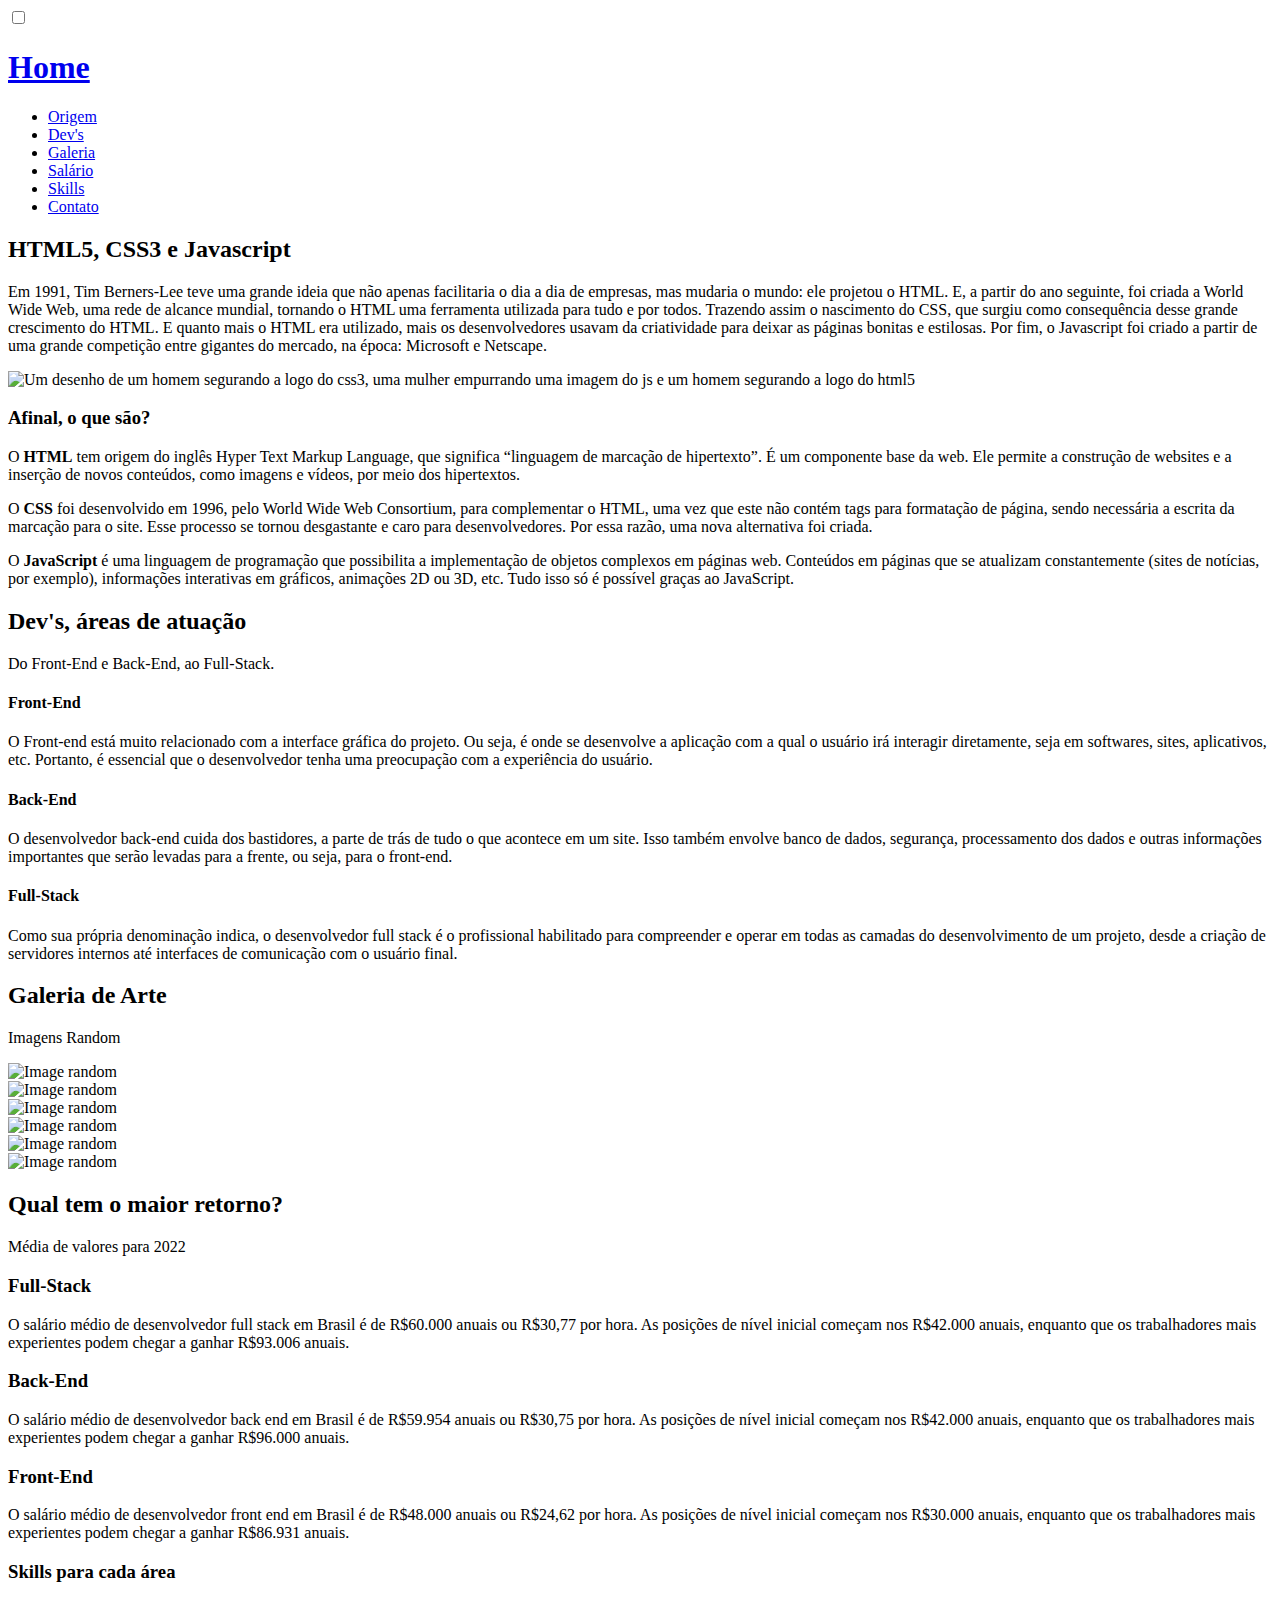
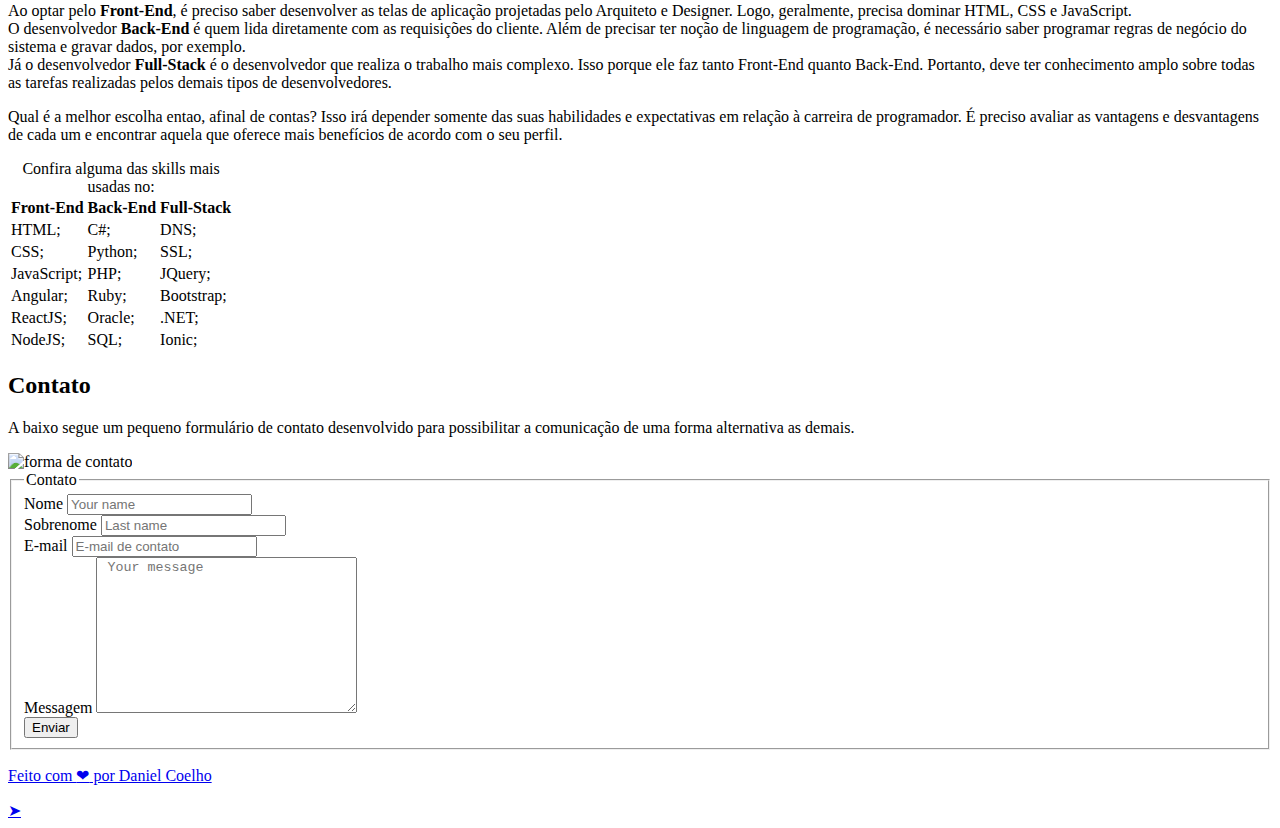
==== commit e07582af: "assets adiconado no restante" ====
--- a/index.html
+++ b/index.html
@@ -6,11 +6,11 @@
     <meta http-equiv="X-UA-Compatible" content="IE=edge">
     <meta name="viewport" content="width=device-width, initial-scale=1.0">
     <title>Danielcsxx LandingPage</title>
-    <link rel="stylesheet" href="css/variables.css">
-    <link rel="stylesheet" href="css/elements.css">
-    <link rel="stylesheet" href="css/classes.css">
-    <link rel="stylesheet" href="css/styles.css">
-    <link rel="stylesheet" href="css/menu.css"> 
+    <link rel="stylesheet" href="assets/css/variables.css">
+    <link rel="stylesheet" href="assets/css/elements.css">
+    <link rel="stylesheet" href="assets/css/classes.css">
+    <link rel="stylesheet" href="assets/css/styles.css">
+    <link rel="stylesheet" href="assets/css/menu.css"> 
 
     <link rel="preconnect" href="https://fonts.googleapis.com">
     <link rel="preconnect" href="https://fonts.gstatic.com" crossorigin>
@@ -53,7 +53,7 @@
                 </p>
             </div>
             <div class="introimg">
-                <img src="img/imagesvg-java.svg"
+                <img src="assets/img/imagesvg-java.svg"
                     alt="Um desenho de um homem segurando a logo do css3, uma mulher empurrando uma imagem do js e um homem segurando a logo do html5">
             </div>
         </div>
@@ -256,7 +256,7 @@
                 </p>
             </div>
             <div class="introimg">
-                <img src="img/contact.svg" alt="forma de contato">
+                <img src="assets/img/contact.svg" alt="forma de contato">
             </div>
 
             <div class="contact-form">
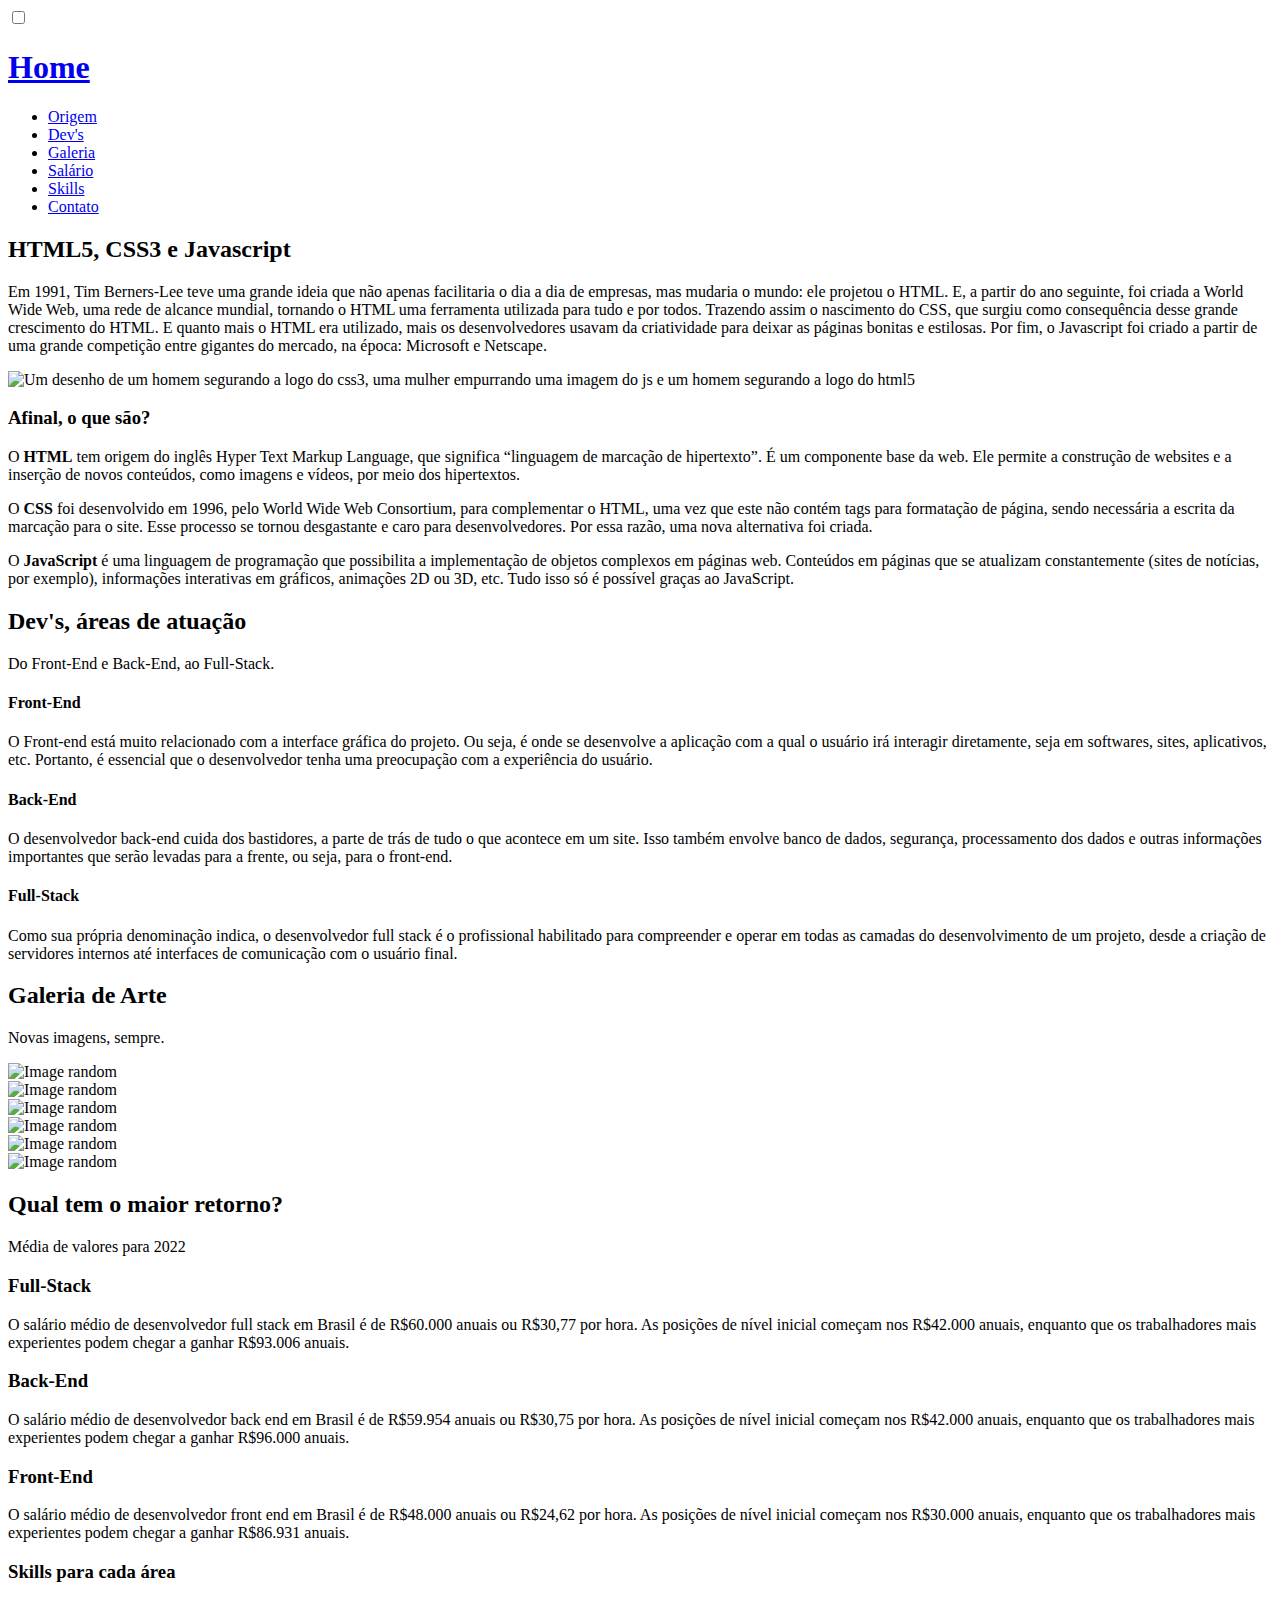
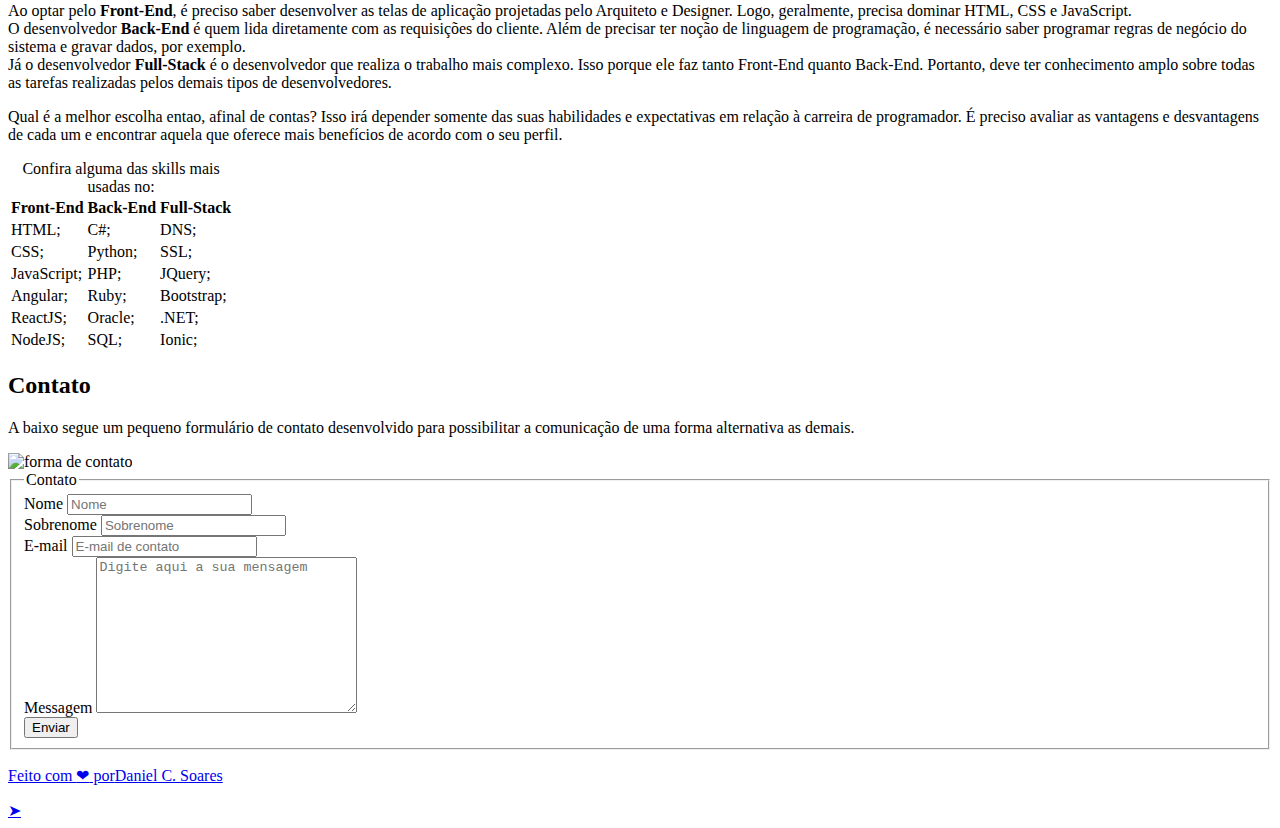
==== commit 16548e44: "Penas mudancas feitas no HTML, mais precisamente na secao da galeria com um novo descritivo." ====
--- a/index.html
+++ b/index.html
@@ -119,7 +119,7 @@
     <section id="Galeria" class="whitebg section">
         <div class="main-content galeria-main">
             <h2 class="galeria-title">Galeria de Arte</h2>
-            <p class="pcontent">Imagens Random</p>
+            <p class="pcontent">Novas imagens, sempre.</p>
             <div class="grid">
                 <div class="galeria-content">
                     <img src="http://source.unsplash.com/random/360x360~1" alt="Image random">
@@ -264,11 +264,11 @@
                     <legend>Contato</legend>
                     <div class="form-group">
                         <label for="first-name">Nome</label>
-                        <input type="text" name="first-name" id="first-name" placeholder="Your name">
+                        <input type="text" name="first-name" id="first-name" placeholder="Nome">
                     </div>
                     <div class="form-group">
                         <label for="last-name">Sobrenome</label>
-                        <input type="text" name="last-name" id="last-name" placeholder="Last name">
+                        <input type="text" name="last-name" id="last-name" placeholder="Sobrenome">
                     </div>
                     <div class="form-group">
                         <label for="email">E-mail</label>
@@ -277,7 +277,7 @@
                     <div class="form-group full-width">
                         <label for="message">Messagem</label>
                         <textarea name="message" id="message" cols="30" rows="10"
-                            placeholder=" Your message"></textarea>
+                            placeholder="Digite aqui a sua mensagem"></textarea>
                     </div>
                     <div class="form-group full-width">
                         <button type="submit">Enviar</button>
@@ -288,8 +288,8 @@
     </section>
     
     <footer id="footer" class="footer white-bg">
-        <p><a rel="nofollow" target="_blank" href="#">Feito com <span
-                    class="heart">❤</span> por Daniel Coelho</a></p>
+        <p><a rel="nofollow" target="_blank" href="https://github.com/Danielcsxx">Feito com <span
+                    class="heart">❤</span> por<span class="contact-Me">Daniel C. Soares</span></a></p>
     </footer>
 
     <a href="#" class="back-to-top">➤</a>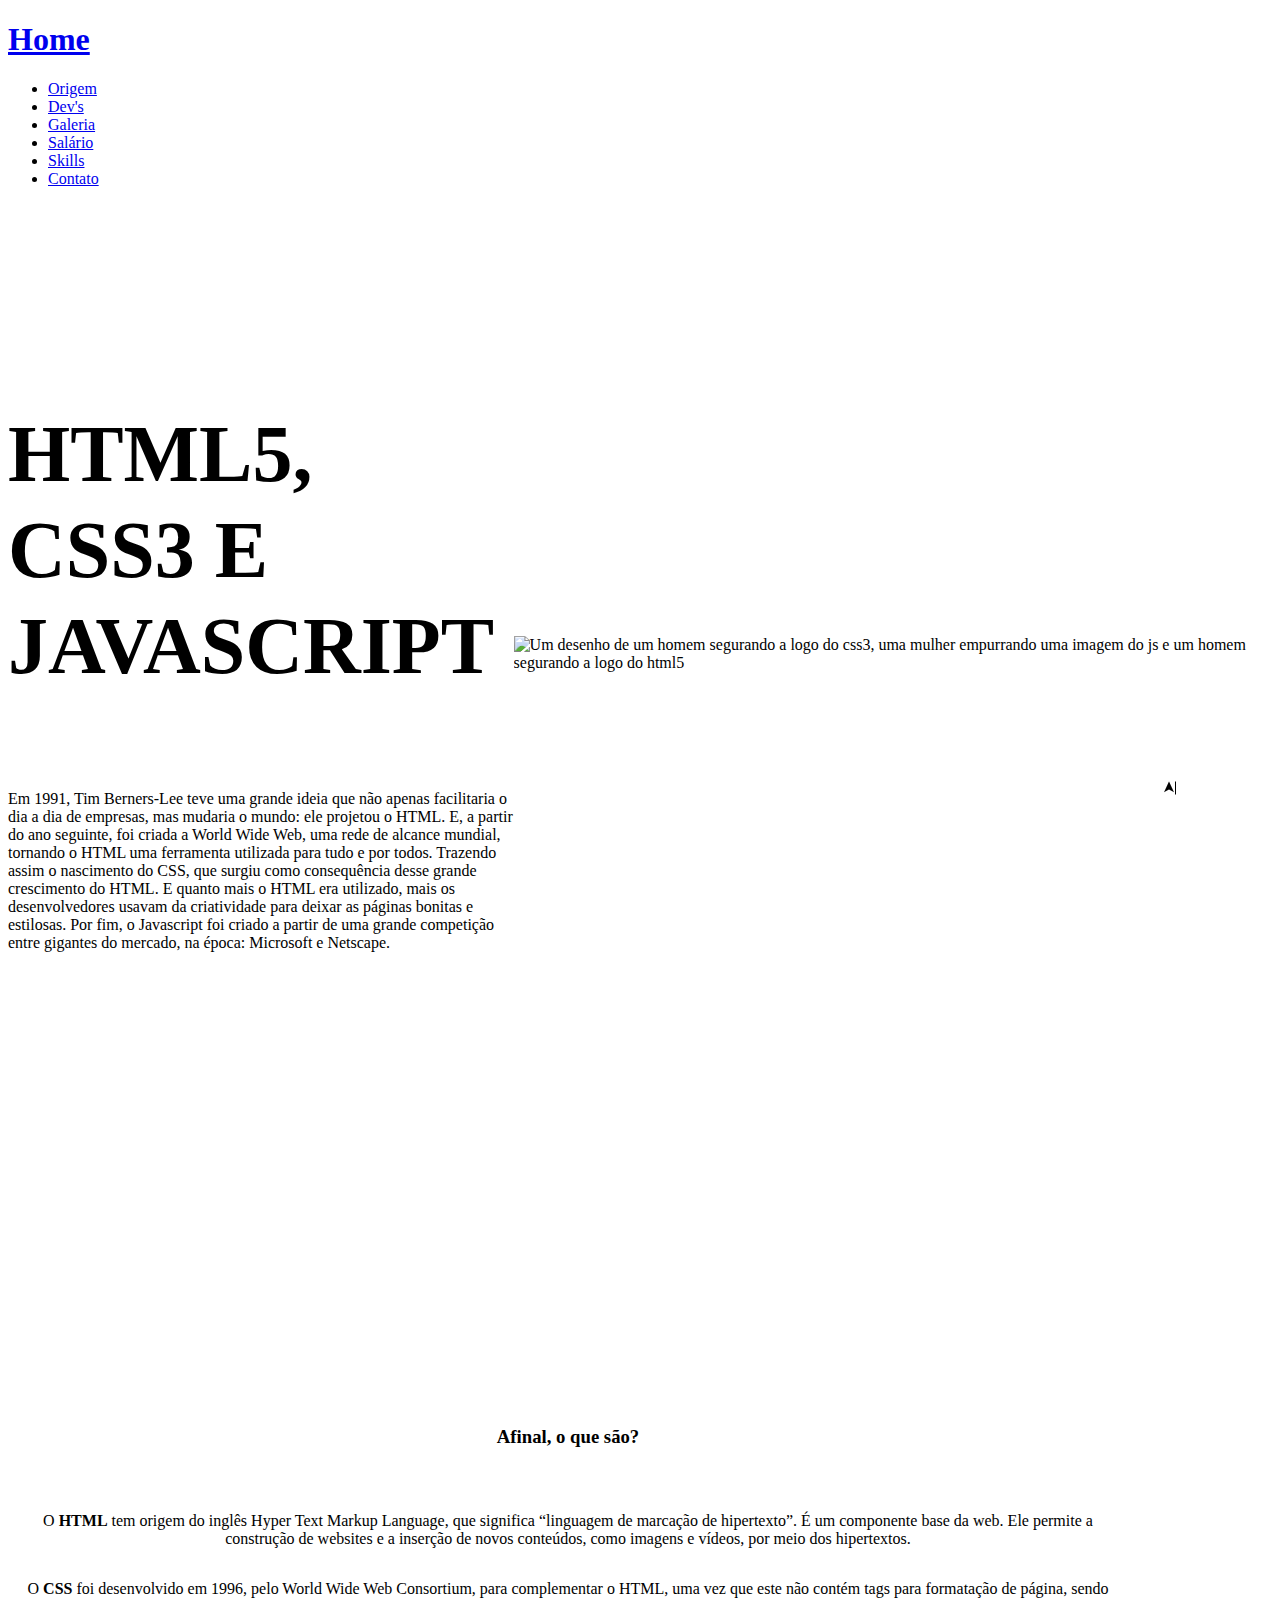
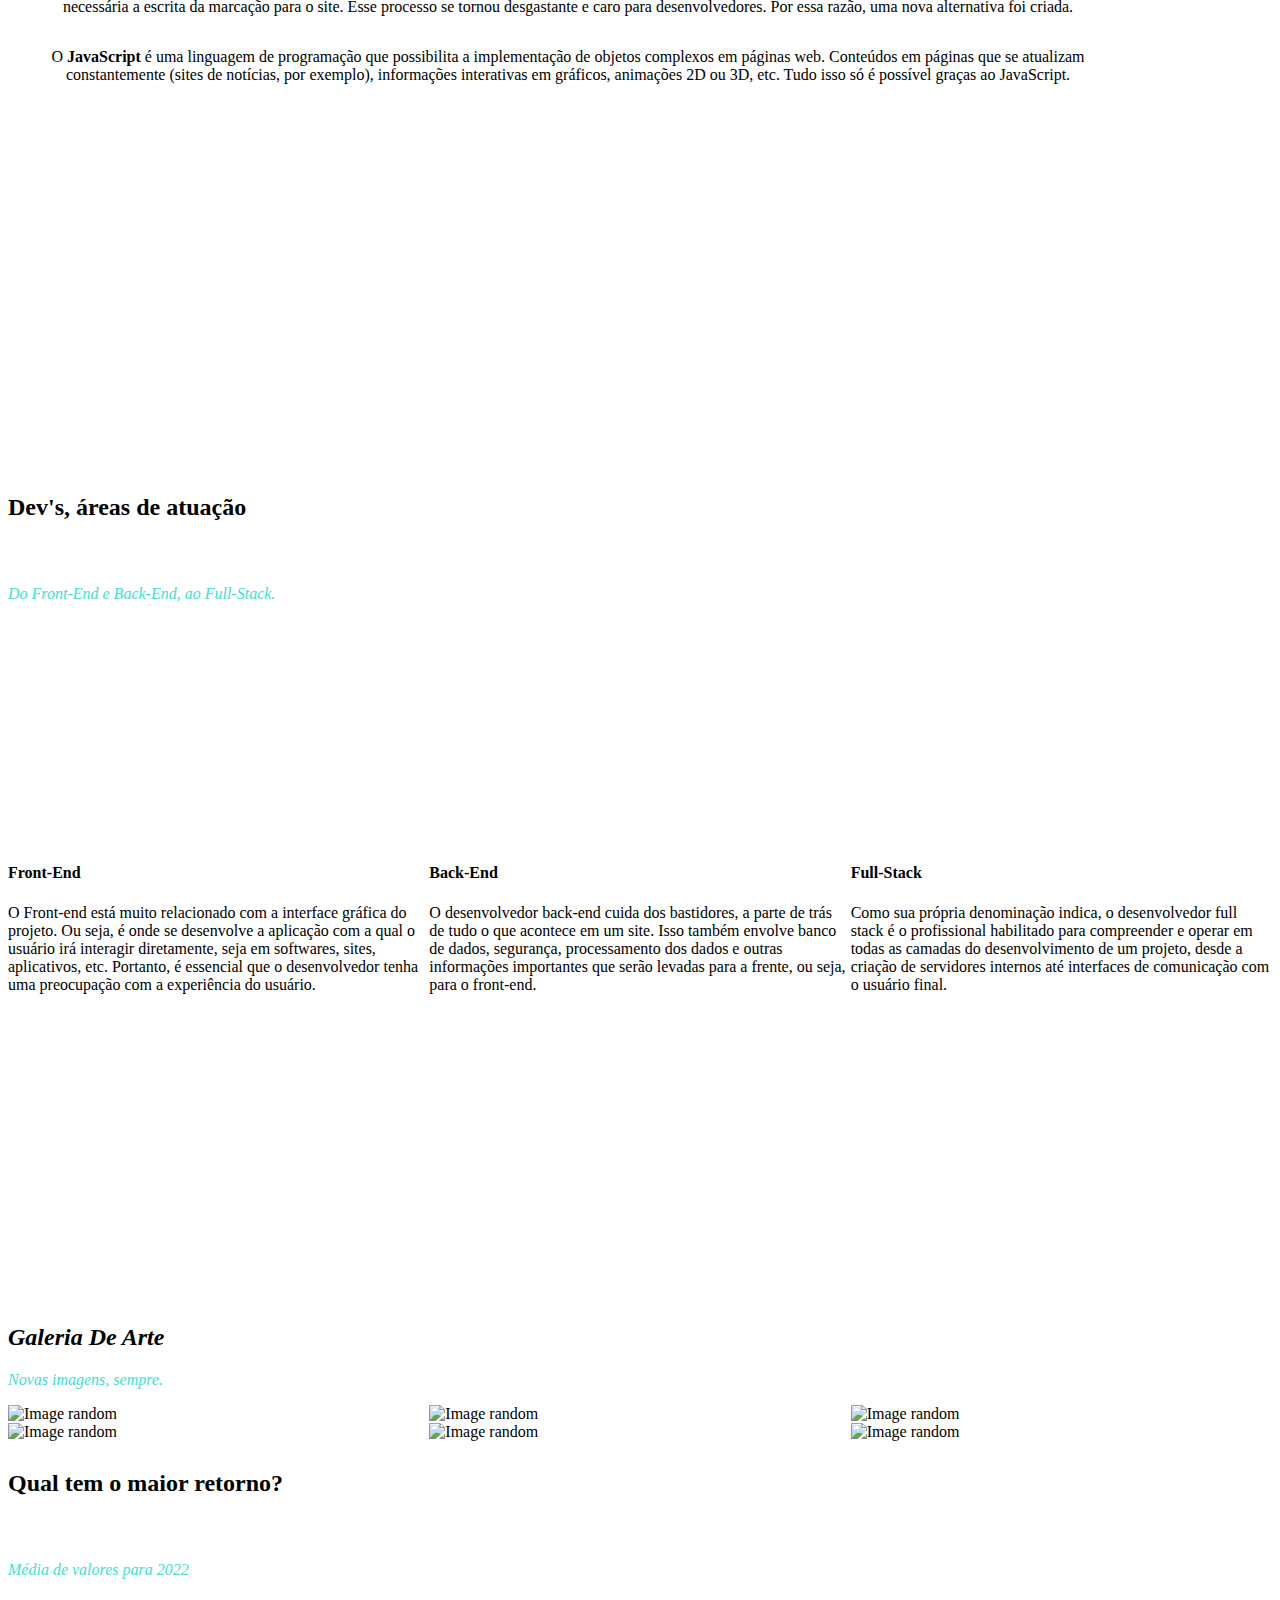
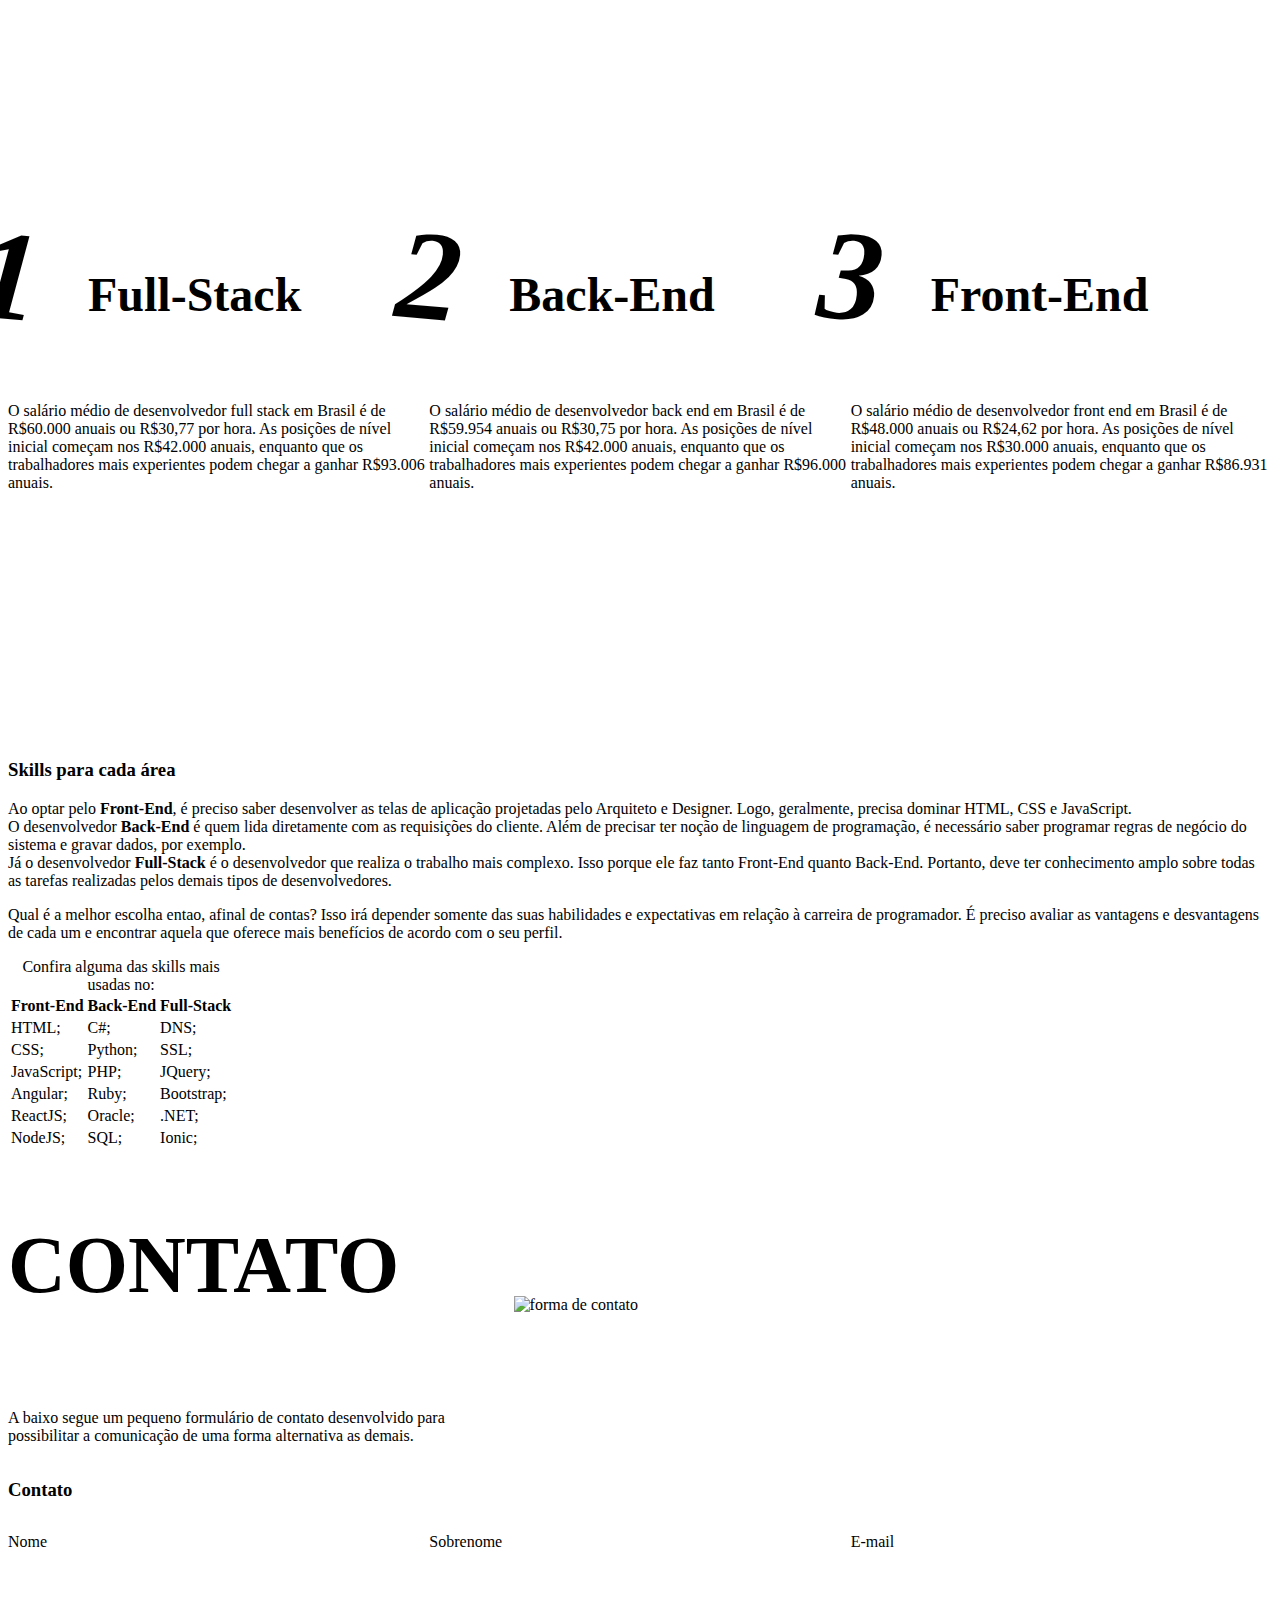
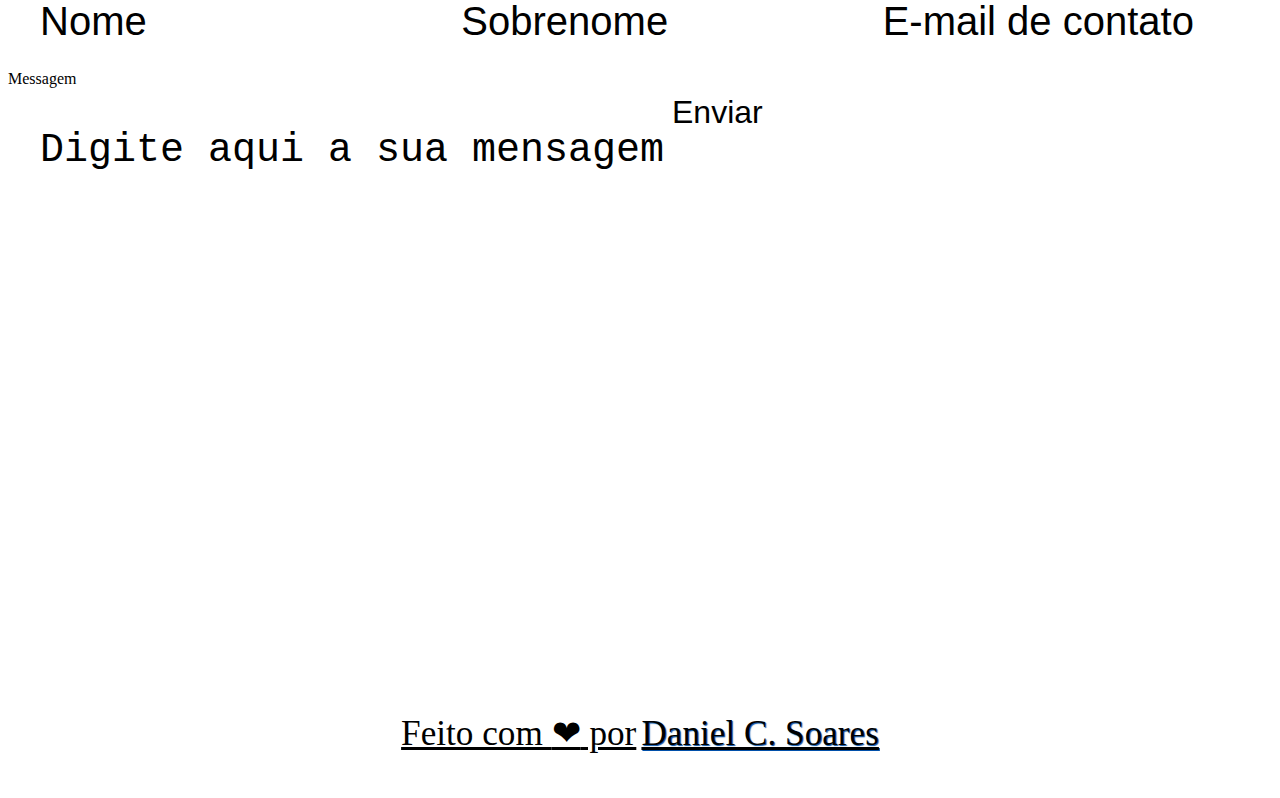
==== commit a5f970f1: "New functions added for testing and explore" ====
--- a/index.html
+++ b/index.html
@@ -10,7 +10,7 @@
     <link rel="stylesheet" href="assets/css/elements.css">
     <link rel="stylesheet" href="assets/css/classes.css">
     <link rel="stylesheet" href="assets/css/styles.css">
-    <link rel="stylesheet" href="assets/css/menu.css"> 
+    <link rel="stylesheet" href="assets/css/menu.css">
 
     <link rel="preconnect" href="https://fonts.googleapis.com">
     <link rel="preconnect" href="https://fonts.gstatic.com" crossorigin>
@@ -260,8 +260,8 @@
             </div>
 
             <div class="contact-form">
-                <fieldset class="form-grid">
-                    <legend>Contato</legend>
+                <h3 class="form-title" >Contato</h3>
+                <form class="form-grid" name="contact" netlify>
                     <div class="form-group">
                         <label for="first-name">Nome</label>
                         <input type="text" name="first-name" id="first-name" placeholder="Nome">
@@ -282,13 +282,13 @@
                     <div class="form-group full-width">
                         <button type="submit">Enviar</button>
                     </div>
-                </fieldset>
-            </div>
-        </div>
-    </section>
-    
+                </form>
+            </div>
+        </div>
+    </section>
+
     <footer id="footer" class="footer white-bg">
-        <p><a rel="nofollow" target="_blank" href="https://github.com/Danielcsxx">Feito com <span
+        <p><a rel="noopener noreferrer" target="_blank" href="https://github.com/Danielcsxx">Feito com <span
                     class="heart">❤</span> por<span class="contact-Me">Daniel C. Soares</span></a></p>
     </footer>
 
--- a/assets/css/styles.css
+++ b/assets/css/styles.css
@@ -0,0 +1,359 @@
+.intro-content {
+  position: relative;
+  /* top: -8rem; */
+  display: grid;
+  grid-template-columns: 1fr 1.5fr;
+  gap: var(--gap);
+  min-height: 100vh;
+}
+
+.intro-text-content,
+.introimg {
+  display: flex;
+  flex-flow: column wrap;
+  justify-content: center;
+}
+
+.intro-text-content h2 {
+  font-size: 5rem;
+  margin-bottom: 5rem;
+  text-transform: uppercase;
+  line-height: 1.2;
+}
+
+.introimg img,
+.introimg svg {
+  max-width: 100%;
+  height: auto;
+}
+
+.materia-main {
+  max-width: 70rem;
+  display: flex;
+  min-height: 100vh;
+  flex-flow: column nowrap;
+  justify-content: center;
+  text-align: center;
+  padding: var(--gap);
+}
+
+.materia-main h3 {
+  margin-bottom: 3rem;
+}
+
+.top3-main {
+  display: flex;
+  flex-flow: column nowrap;
+  justify-content: center;
+  min-height: 100vh;
+}
+
+.top3-main h2 {
+  margin-bottom: 3rem;
+}
+
+.top3-main p {
+  margin-bottom: 15rem;
+}
+
+.grid {
+  display: grid;
+  grid-template-columns: repeat(3, 1fr);
+  gap: var(--gap);
+  counter-reset: grid-counter;
+}
+
+.grid h3 {
+  font-size: 3rem;
+  position: relative;
+  padding-left: 5rem;
+  padding-bottom: 2rem;
+}
+
+.grid h3::before {
+  counter-increment: grid-counter;
+  content: counter(grid-counter);
+  position: absolute;
+  font-size: 8rem;
+  font-style: italic;
+  top: -4rem;
+  left: -2rem;
+  transform: rotate(5deg);
+}
+
+.galeria-content {
+  width: 100%;
+  max-width: 36rem;
+  max-height: 36rem;
+  overflow: hidden;
+}
+
+.galeria-content img {
+  transition: all 300ms ease-in-out;
+}
+
+.galeria-content img:hover {
+  transform: translate(-3%, 3%) scale(1.2) rotate(5deg);
+}
+
+.galeria-title {
+  font-style: italic;
+  text-transform: capitalize;
+}
+
+.pcontent {
+  font-style: italic;
+  color: turquoise;
+}
+
+.contact-form {
+  grid-column: span 2;
+}
+
+.form-title {
+  margin-bottom: 32px;
+}
+
+.contact-form .form-grid {
+  border: none;
+  display: flex;
+  flex-direction: row;
+  flex-wrap: wrap;
+  gap: var(--gap);
+}
+
+.form-group {
+  flex: 1 1 320px;
+}
+
+.form-grid legend {
+  font-style: italic;
+  font-size: 1.6rem;
+  margin-bottom: 3rem;
+}
+
+.form-group label {
+  display: block;
+  margin-bottom: 1rem;
+}
+
+.form-group input,
+.form-group textarea {
+  border: none;
+  background: var(--white-color);
+  padding: 1.5rem 2rem;
+  width: 100%;
+  font-size: 3rem;
+  outline: none;
+  resize: none;
+  border-radius: 6px;
+}
+
+.form-group input:focus,
+.form-group textarea:focus {
+  box-shadow: 0 0 10px 2px var(--secundary-color);
+}
+
+.form-group button {
+  border: 0.5rem solid var(--white-color);
+  background: none;
+  color: var(--white-color);
+  padding: 1.5rem 2rem;
+  font-size: 2rem;
+  cursor: pointer;
+  transition: all 300ms ease-in-out;
+  border-radius: 6px;
+}
+
+.form-group button:hover {
+  background: var(--white-color);
+  color: var(--primary-color);
+}
+
+.form-group ::placeholder {
+  color: var(--gray-color);
+  font-size: 2.5rem;
+}
+
+.tabela {
+  overflow: hidden;
+  overflow-x: auto;
+}
+
+.rodape ul {
+  display: flex;
+  list-style: none;
+}
+
+.rodape h1 {
+  font-size: 2.3rem;
+  color: var(--white-color);
+}
+
+.rodape h1 a {
+  color: inherit;
+}
+
+.rodape ul li a {
+  display: block;
+  padding: 2rem;
+  font-size: 1.8rem;
+  color: var(--white-color);
+  position: relative;
+}
+
+.rodape ul li a::after {
+  content: "";
+  position: absolute;
+  bottom: 1rem;
+  left: 50%;
+  width: 0;
+  height: 0.2rem;
+  background: var(--secundary-color);
+  transition: all 300ms ease-in-out;
+}
+
+.rodape ul li a:hover::after {
+  width: 50%;
+  left: 25%;
+}
+
+.close-menu {
+  display: none;
+}
+
+.back-to-top {
+  position: fixed;
+  bottom: 4rem;
+  right: 4rem;
+  background: var(--white-color);
+  color: var(--primary-color);
+  width: 6rem;
+  height: 6rem;
+  display: flex;
+  justify-content: center;
+  align-items: center;
+  border-radius: 10%;
+  transform: rotate(-90deg);
+  border: 0.1rem solid var(--primary-color);
+}
+
+.footer {
+  text-align: center;
+  font-size: 2.2rem;
+}
+
+.footer a {
+  color: var(--primary-color);
+}
+
+.heart {
+  color: var(--secundary-color);
+}
+
+.contact-Me {
+  margin-left: 0.32rem;
+  text-shadow: 1px 1px 1px rgb(1, 80, 170);
+}
+
+.contact-Me:hover {
+  color: rgb(8, 207, 233);
+  transition: all 300ms ease-in-out;
+}
+
+.footer p {
+  margin: 0;
+  padding: 1rem;
+}
+
+@media (max-width: 800px) {
+
+  .intro-content,
+  .grid {
+    grid-template-columns: 1fr;
+  }
+
+  .galeria-content {
+    width: 100%;
+    max-width: 100%;
+    max-height: 100%;
+  }
+
+  .galeria-content img {
+    width: 100%;
+  }
+
+  .top3-main {
+    display: block;
+  }
+
+  .menu {
+    bottom: 0;
+    text-align: center;
+  }
+
+  .menucontent,
+  .menucontent ul {
+    flex-direction: column;
+    justify-content: center;
+  }
+
+  .menucontent {
+    height: 100vh;
+  }
+
+  .menu {
+    display: none;
+  }
+
+  .close-menu-label::after {
+    content: "☰";
+    position: fixed;
+    z-index: 2;
+    top: 2rem;
+    right: 2rem;
+    background: var(--primary-color);
+    color: var(--white-color);
+    font-size: 3rem;
+    line-height: 3rem;
+    width: 3rem;
+    height: 3rem;
+    text-align: center;
+    padding: 0.5rem;
+    cursor: pointer;
+  }
+
+  .close-menu:checked~.menu {
+    display: block;
+  }
+
+  .close-menu:checked~.close-menu-label::after {
+    display: block;
+    content: "✕";
+    font-size: 3rem;
+  }
+
+  h1 {
+    font-size: 4rem;
+  }
+
+  h2 {
+    font-size: 3.6rem;
+  }
+
+  h3 {
+    font-size: 3.4rem;
+  }
+
+  h4 {
+    font-size: 3.2rem;
+  }
+
+  h5 {
+    font-size: 3rem;
+  }
+
+  h6 {
+    font-size: 2.8rem;
+  }
+}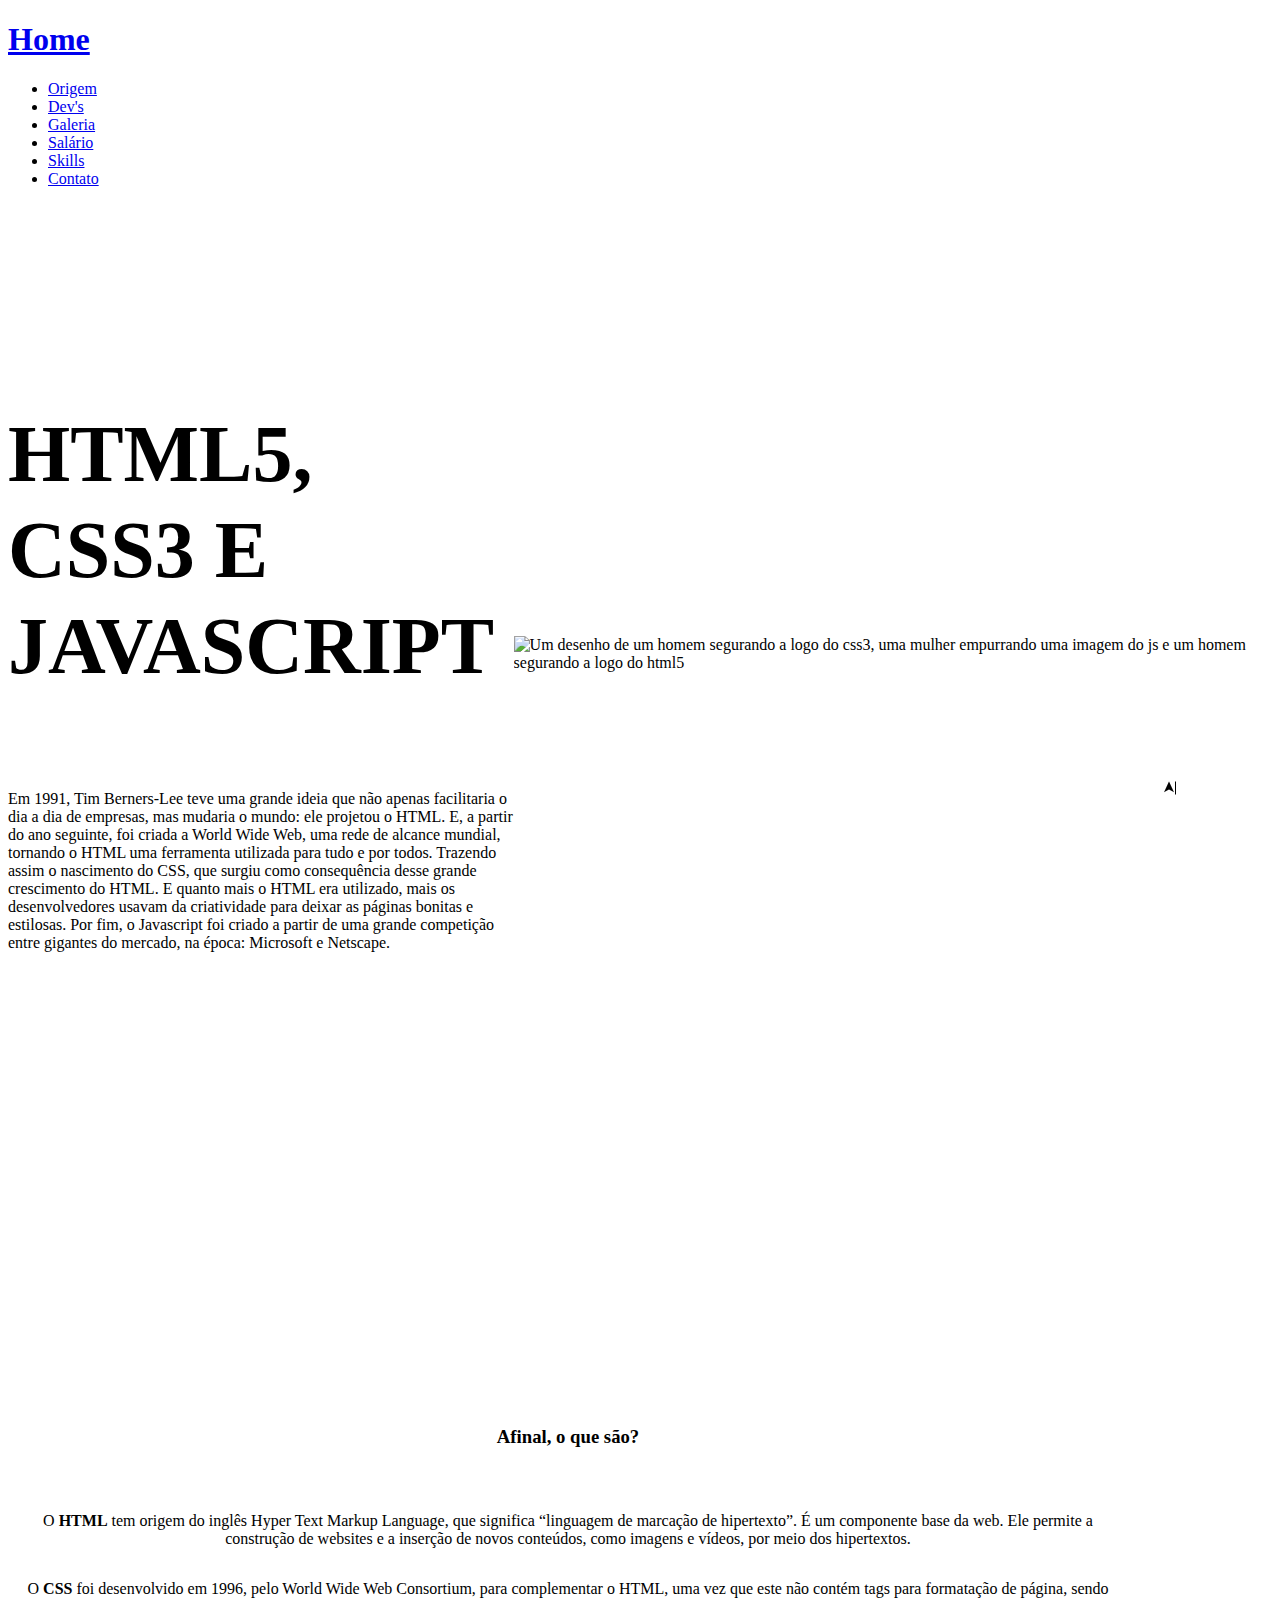
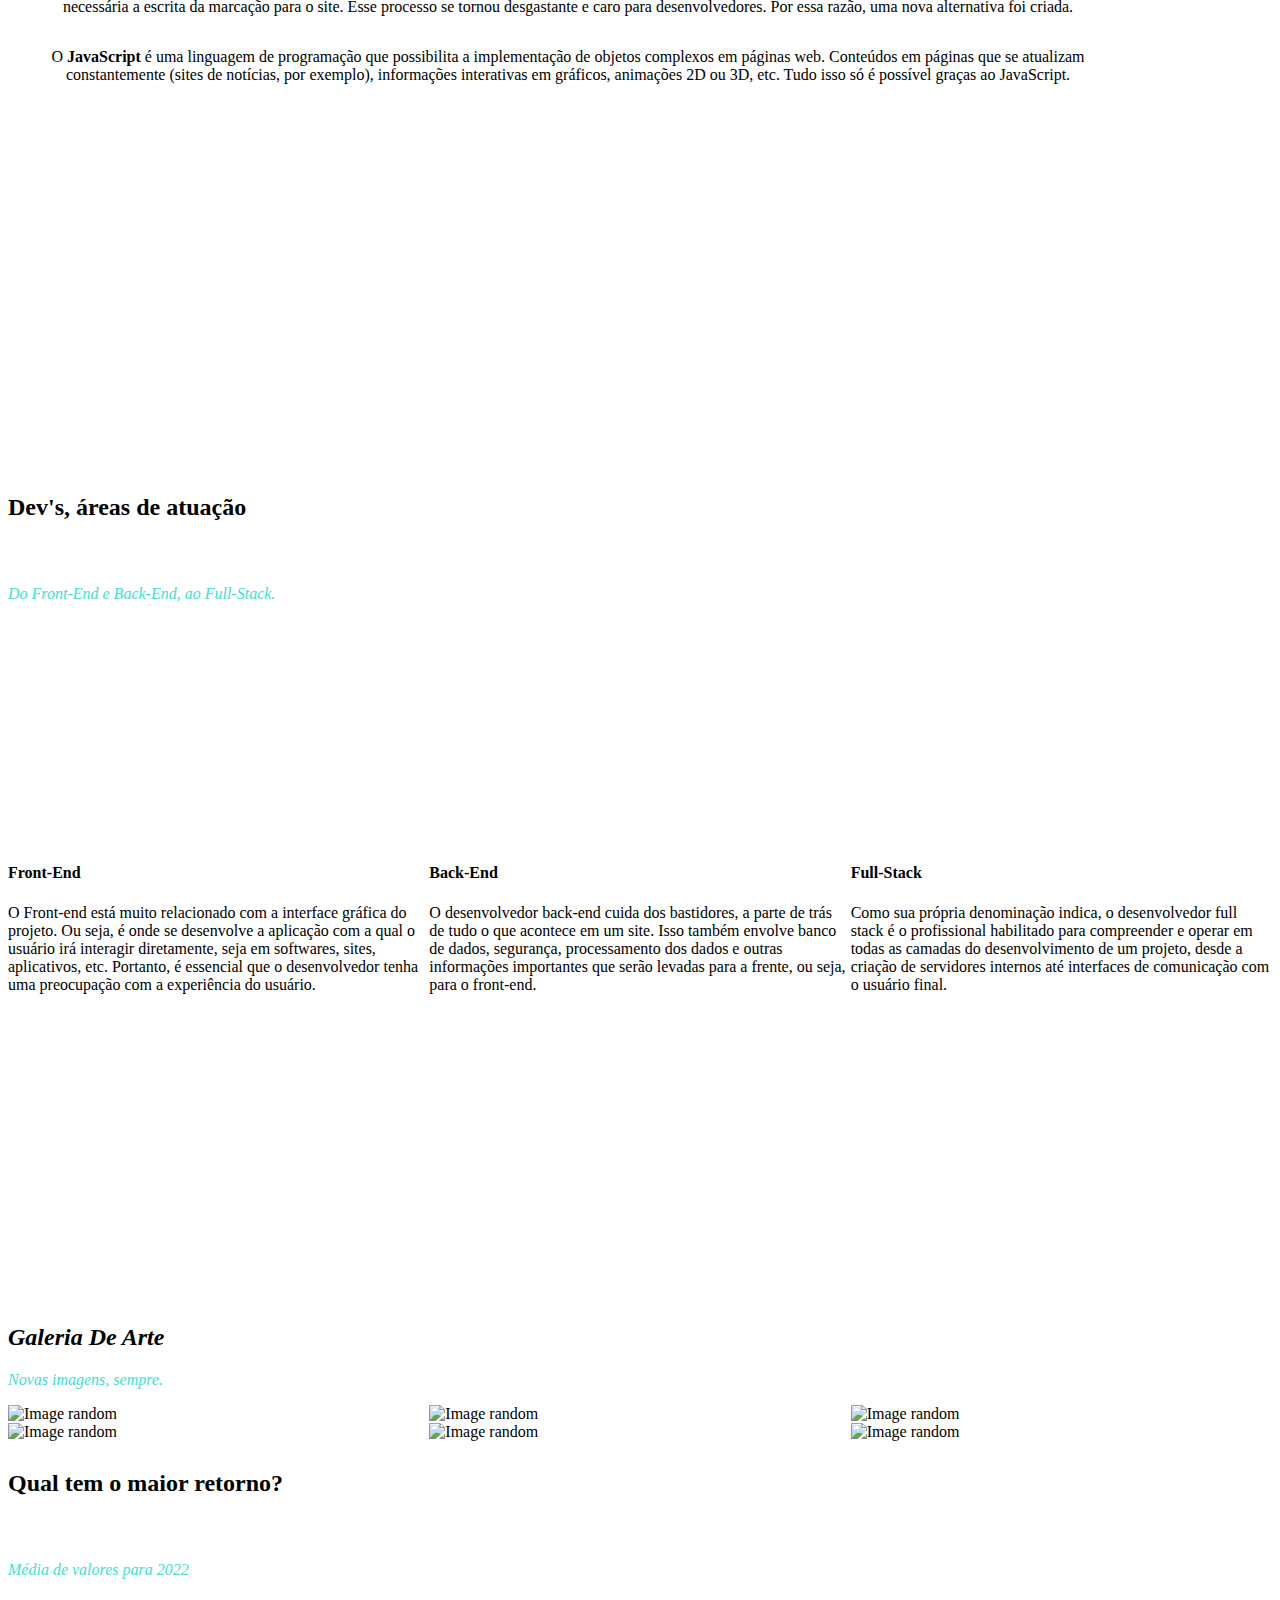
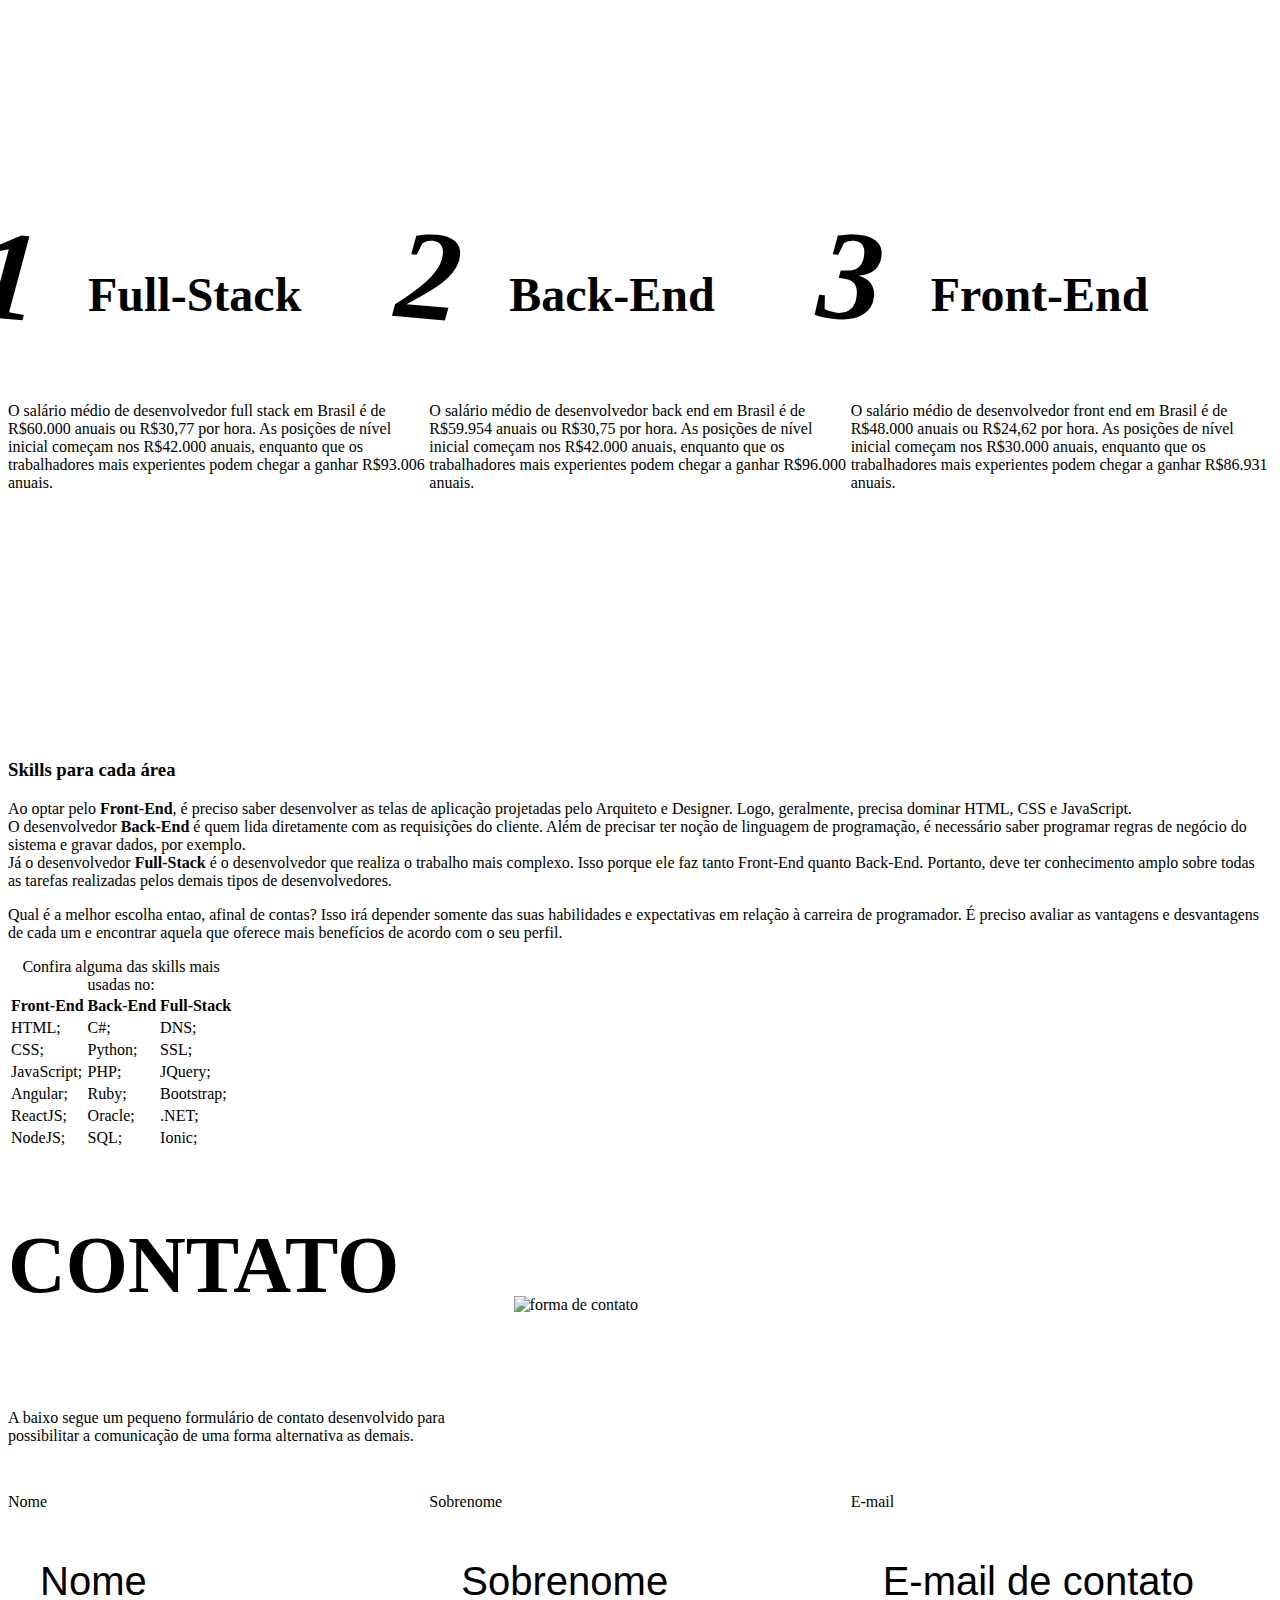
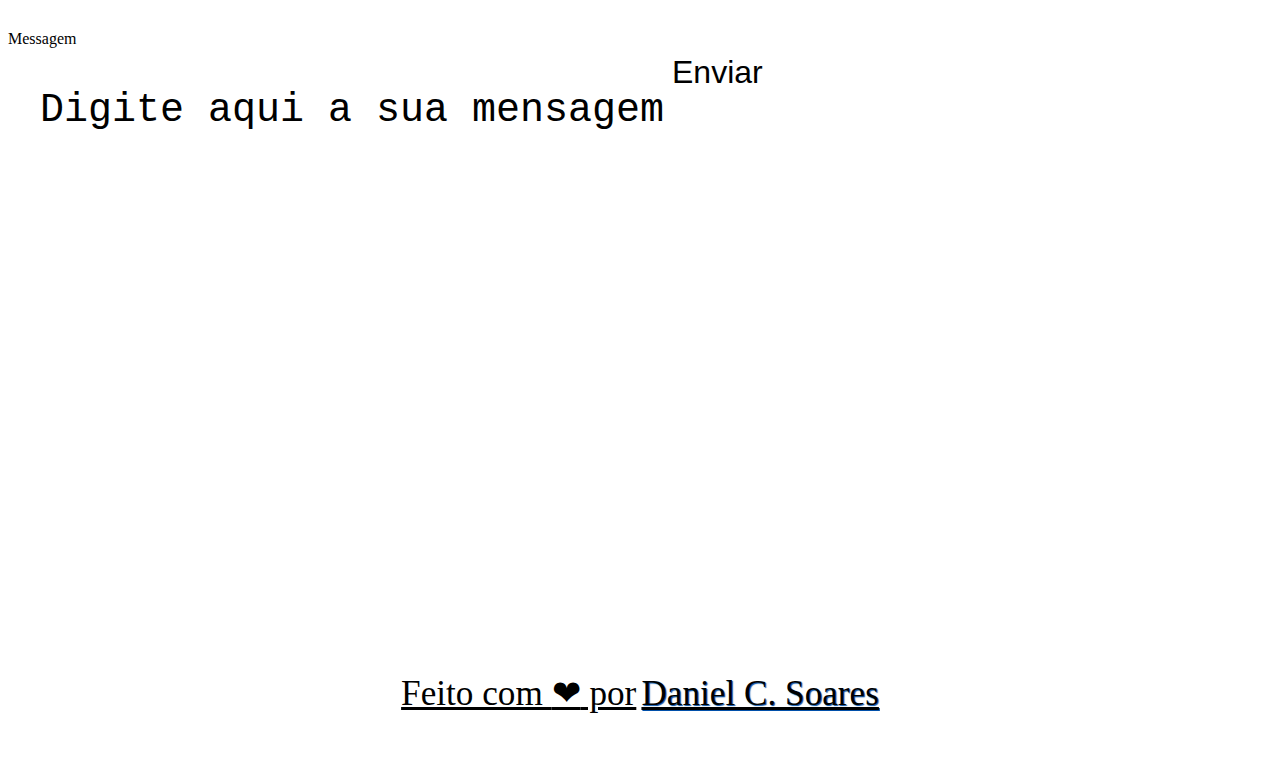
==== commit e4e77ebd: "Fix margin form top" ====
--- a/index.html
+++ b/index.html
@@ -260,7 +260,7 @@
             </div>
 
             <div class="contact-form">
-                <h3 class="form-title" >Contato</h3>
+                <!-- <h3 class="form-title" >Contato</h3> -->
                 <form class="form-grid" name="contact" netlify>
                     <div class="form-group">
                         <label for="first-name">Nome</label>
--- a/assets/css/styles.css
+++ b/assets/css/styles.css
@@ -115,6 +115,7 @@
 }
 
 .contact-form .form-grid {
+  margin-top: 32px;
   border: none;
   display: flex;
   flex-direction: row;
